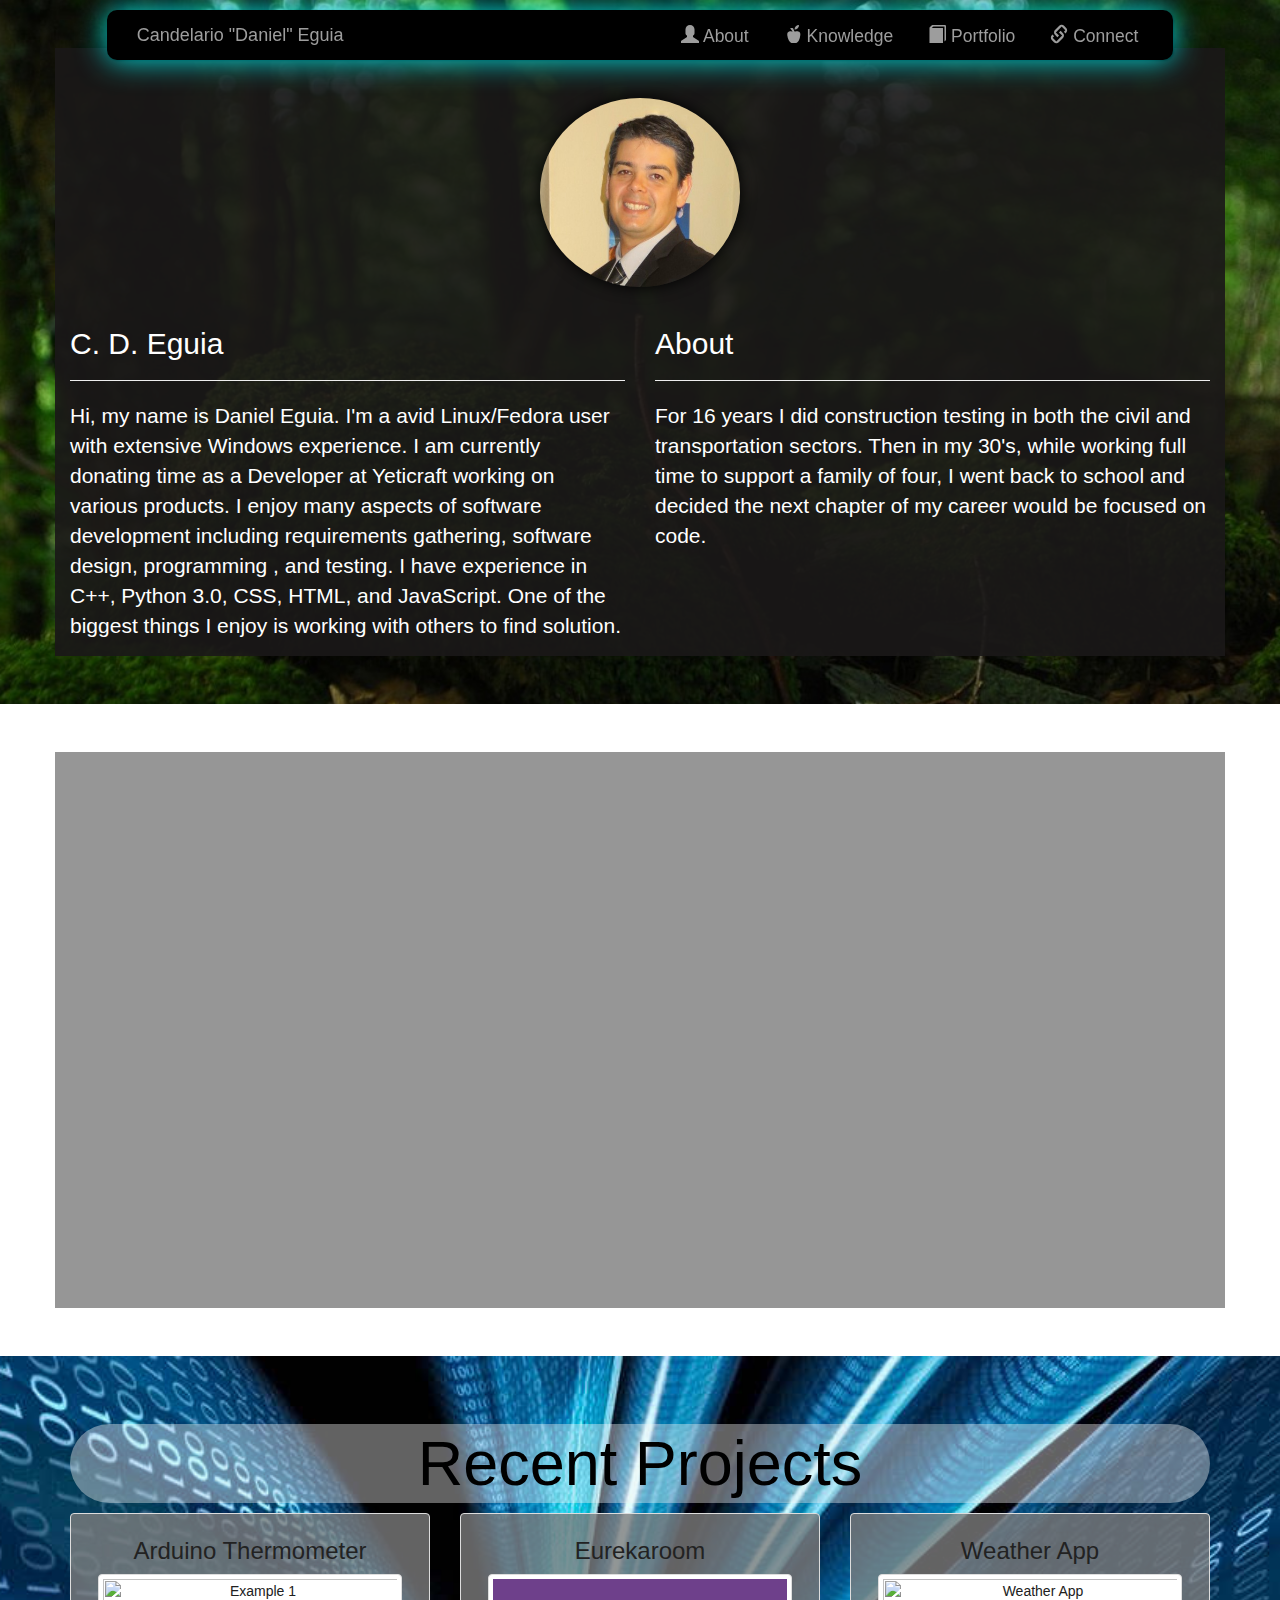
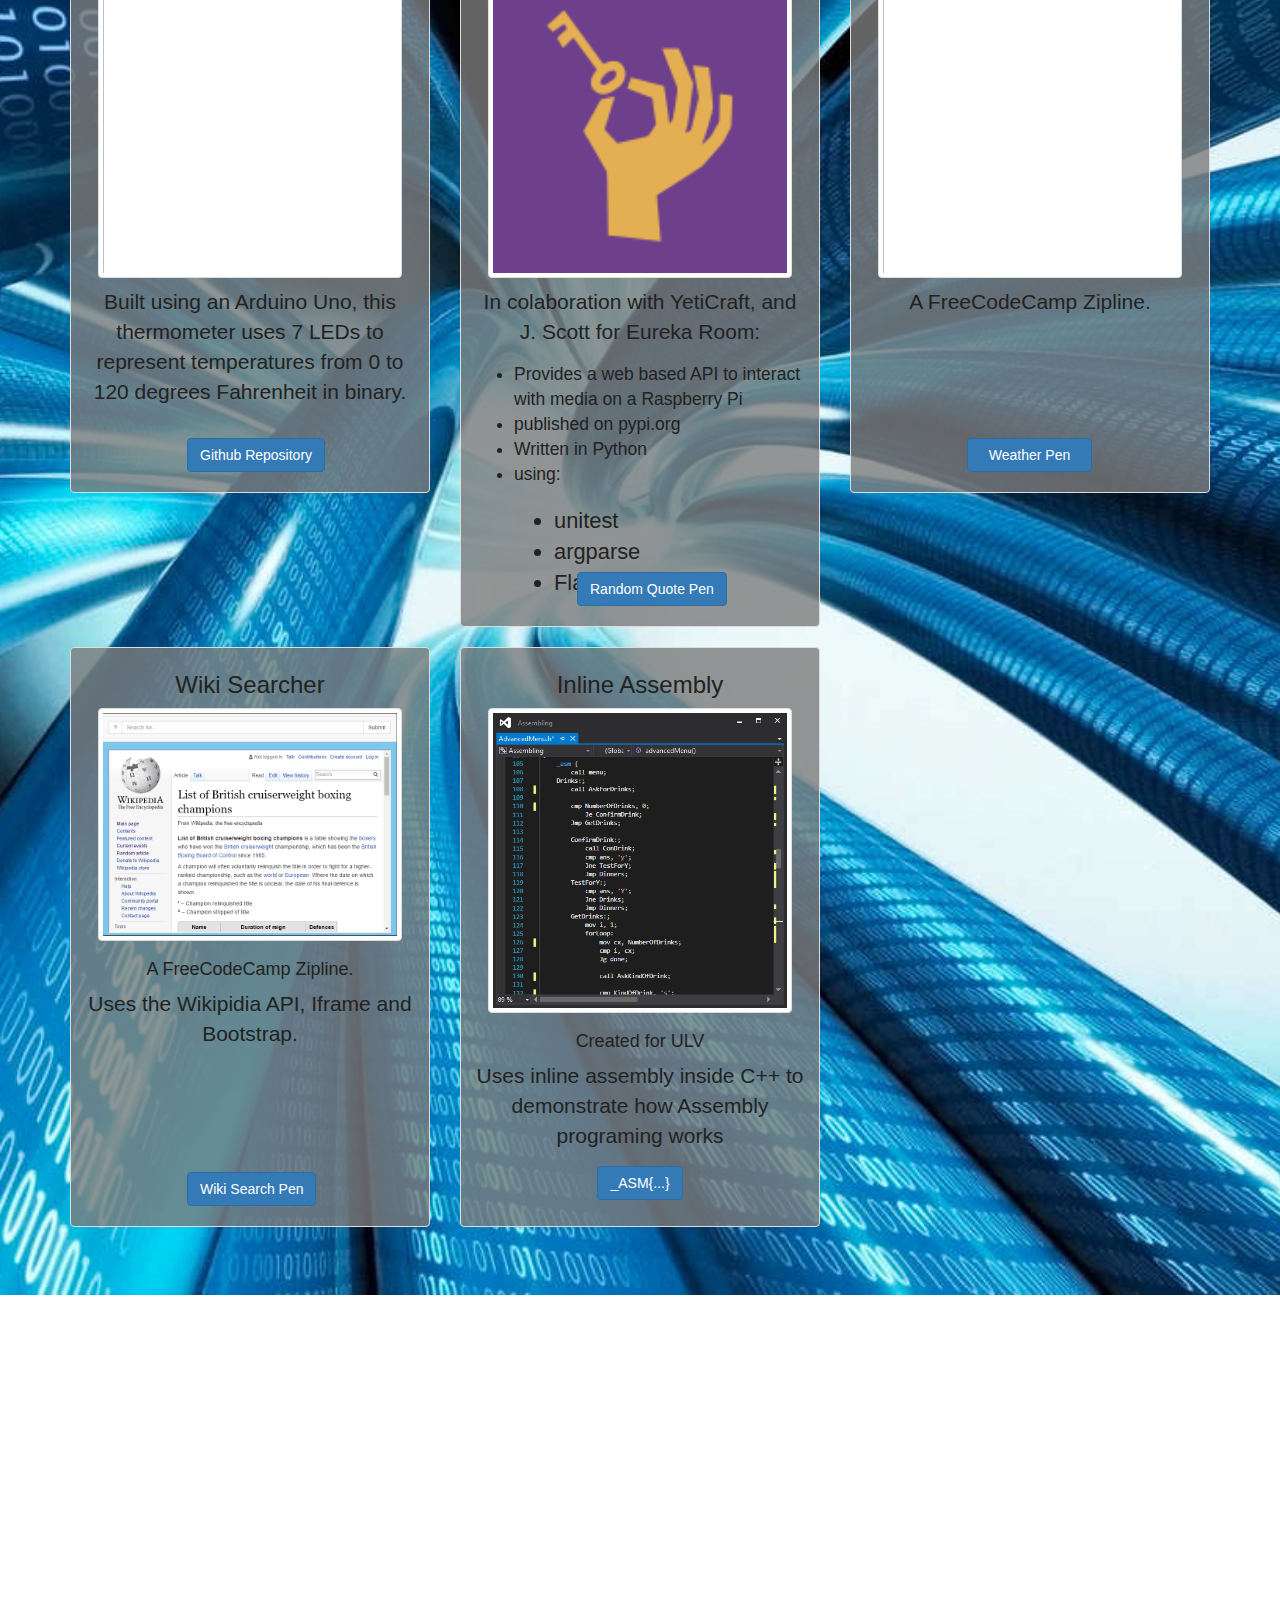
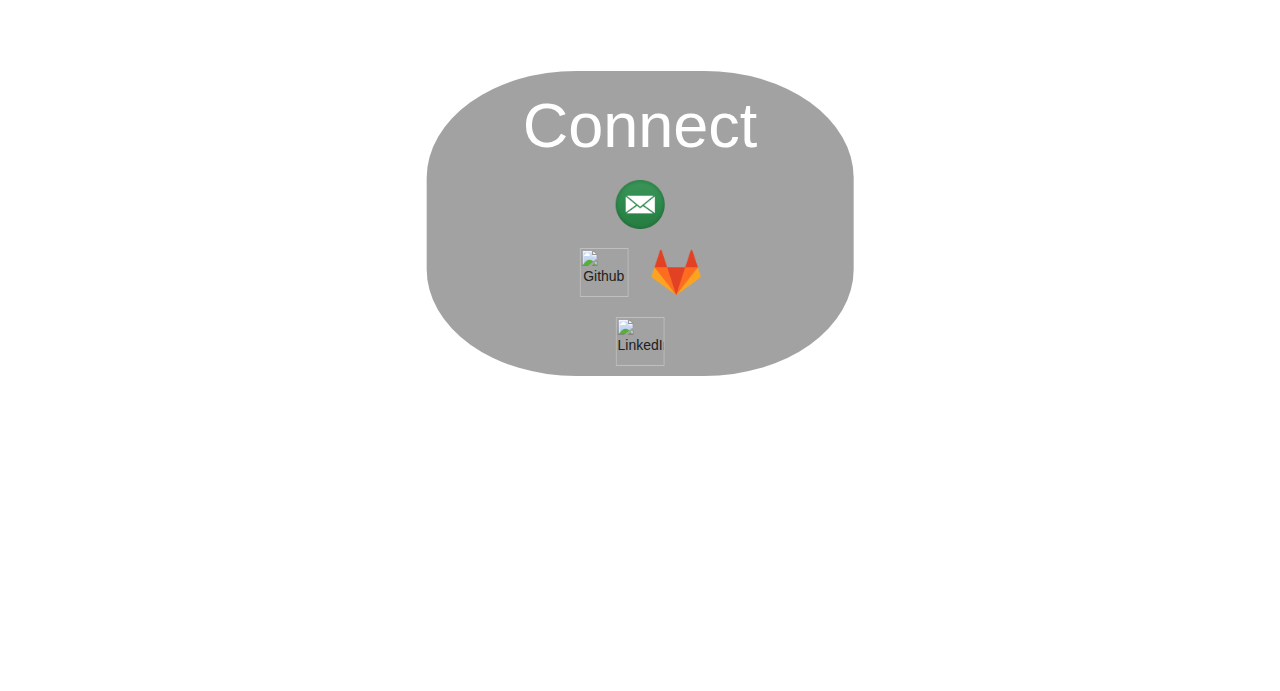
==== index.html @ d1d52e2a "Update Profolio Added Eurekaroom project" ====
﻿
<html>

<head>
    <meta charset="utf-8">
    <meta http-equiv="X-UA-Compatible" content="chrome=1">
    <TITLE>CDE's Demo</TITLE>

    <script type='text/javascript' src='https://cdnjs.cloudflare.com/ajax/libs/jquery/2.1.3/jquery.min.js'></script>
    <script type="text/javascript" src="javascripts/script.js"></script>

    <link rel="stylesheet" type="text/css"
          href="https://maxcdn.bootstrapcdn.com/bootstrap/3.3.5/css/bootstrap.min.css"/>
    <link rel="stylesheet" type="text/css" href="stylesheets/stylesheet.css"/>

    <meta name="viewport" content="width=device-width, initial-scale=1 user-scalable=no">
</head>

<body>

<!--                -->
<!-- Navigation Bar -->
<!--                -->

<div id='navBarDetection' ></div>

<nav class='navbar navbar-fixed-top navbar-inverse col-md-10' id='navigation'>
    <div class='container-fluid' id='insideNavBar'>
        <a class="navbar-brand" href="#about" title="Resume">Candelario "Daniel" Eguia</a>
        <ul class="nav navbar-nav navbar-right">
            <li role="presentation"><a href="#about">
                <span class="glyphicon glyphicon-user" aria-hidden="true"></span>
                <span class="navText"> About</span></a>
            </li>

            <li role="presentation"><a href="#know" class="scrollTo">
                <span class="glyphicon glyphicon-apple" aria-hidden="true"></span>
                <span class="navText"> Knowledge</span></a>
            </li>

            <li role="presentation"><a href="#portfolio">
                <span class="glyphicon glyphicon-book" aria-hidden="true"></span>
                <span class="navText"> Portfolio</span></a>
            </li>
            
            <li role="presentation"><a href="#connect">
                <span class="glyphicon glyphicon-link" aria-hidden="true"></span>
                <span class="navText"> Connect</span></a>
            </li>
        </ul>
    </div>
</nav>

<!--          -->
<!-- About Me -->
<!--          -->

<div class='jumbotron jumbo-size' id='about'>
    <div class='container'>
        <div class="row" id='me'>
            <div>
                <img class='img-responsive img-circle profilePic'
                     src="./images/Me_Suited.jpg"
                     width="200" height="200" id="profilePic">
            </div>
        </div>
        <div class="row">
            <div class="col-md-6">
                <h2>C. D. Eguia</h2>
                <hr>
                <p>Hi, my name is Daniel Eguia. I'm a avid Linux/Fedora user with extensive Windows experience. I am currently donating time as a Developer at Yeticraft working on various products. I enjoy many aspects of software development including requirements gathering, software design, programming , and testing. I have experience in C++, Python 3.0, CSS, HTML, and JavaScript. One of the biggest things I enjoy is working with others to find solution.</p>
            </div>
            <div class="col-md-6">
                <h2>About</h2>
                <hr>
                <p>For 16 years I did construction testing in both the civil and transportation sectors. Then in my 30's, while working full time to support a family of four, I went back to school and decided the next chapter of my career would be focused on code.</p>
            </div>
        </div>
    </div>
</div>


<!--                     -->
<!-- Areas of Experience -->
<!--                     -->

<div class='jumbotron jumbo-size' id='know'>
    <div class='container'>
        <div class='row'>
            <div class='col-xs-3 col-sm-6  col-md-3 col-md-offset-1 col-lg-2 col-lg-offset-0 text-center' title="HTML 5">
                <img src="./images/HTML5_Logo.svg" alt="HTML 5 Logo" class="revealOnScroll largeIcon">
            </div>
            
            <div class='col-xs-3 col-sm-6  col-md-3 col-md-offset-1 col-lg-2 col-lg-offset-1 text-center' title="CSS">
                <img src="./images/css3-logo.png" alt="CSS Logo" class="revealOnScroll largeIcon">
            </div>
            
            <div class='col-xs-3 col-sm-12  col-md-3 col-md-offset-1 col-lg-2 col-lg-offset-1 text-center' title="JavaScript">
                <img src="./images/javascript-shield.png" alt="Java Script Logo" class="revealOnScroll largeIcon">
            </div>
            
            <div class='col-xs-1 col-sm-6 col-md-3 col-md-offset-1  col-lg-2 col-lg-offset-1 text-center' title="Bootstrap">
                <a href='#weatherApp' target="scrollTo" >
                    <img src="./images/bootstrap-solid.svg" alt="Bootstrap Logo" class="revealOnScroll largeIcon">
                </a>
            </div>
        </div>
        
        <div class='row'>
            
            <div class='col-xs-4 col-sm-12 col-md-3 col-md-offset-1 col-lg-offset-2 col-lg-2 text-center ' title="MeteorJS, a web framework">
                <a href='https://www.meteor.com/' target=blank>
                    <img src="./images/meteorJS.png" alt="MeteorJS Logo" class="revealOnScroll largeIcon">
                </a>
            </div>
            
            <div class='col-xs-4 col-sm-6 col-md-3 col-md-offset-1 col-lg-offset-1 col-lg-2 text-center' title="C++">
                <a href="#arduino" class="scrollTo">
                    <img src="./images/C_plus_plus.svg.png" alt="C++ Logo" class="revealOnScroll largeIcon">
                </a>              
            </div>
           
            <div class='col-xs-4 col-sm-6 col-md-3 col-md-offset-1 col-lg-offset-1  col-lg-2 text-center ' title="Visual Studio">
                <img src="./images/Visual_Studio_2013_true.svg" alt="Visual Studio Logo" class="revealOnScroll largeIcon">
            </div>
        </div>
        
        <div class='row'>
            <div class='col-xs-3 col-sm-6 col-md-3 col-md-offset-1 col-lg-2 col-lg-offset-0 text-center' title="JQuery">
                <img src="./images/JQuery_logo.svg" alt="JQuery Logo" class="revealOnScroll largeIcon">
            </div>
           
            <div class='col-xs-3 col-sm-6 col-md-3 col-md-offset-1 col-lg-2 col-lg-offset-1 text-center' title="Assembly">
                <a href="#assembly" class="scrollTo">
                    <img src="./images/ASM_Logo.png" alt="Assembler Logo" class="revealOnScroll largeIcon">
                </a>
            </div>
            
            <div class='col-xs-3 col-sm-12 col-md-3 col-md-offset-1 col-lg-2 col-lg-offset-1 text-center ' title="GitHub">
                <a href="https://github.com/CDEguia" target="blank">
                    <img src="./images/social-media_github_simple-black_512x512.png" alt="Git Hub Logo" class="revealOnScroll largeIcon">
                </a>
            </div>
            
            <div class='col-xs-3 col-sm-6 col-md-3 col-md-offset-1 col-lg-2 col-lg-offset-1 text-center ' title="GitLab">
                <img src="./images/gitlab-128.png" alt="GitLab Logo" class="revealOnScroll largeIcon">
            </div>
        </div>
    
    </div>
</div>


<!--           -->
<!-- Portfolio -->
<!--           -->

<div class='jumbotron jumbo-size' id='portfolio'>
    <div class='container text-center'>
        <h1 class='other'>Recent Projects</h1>
        <div class='row'>
            <div class='col-xs-12 col-sm-6 col-md-4' id = 'arduino'>
                <div class='thumbnail'>
                    <h3>Arduino Thermometer</h3>
                    <a href="https://github.com/CDEguia/ArdinoThermometor" target="_blank">
                        <img src="https://raw.githubusercontent.com/CDEguia/ArdinoThermometor/master/BianaryThermometor.jpg"
                             alt="Example 1" class="img-thumbnail"
                             width="304" height="236">
                        <div class="caption">
                            <p>Built using an Arduino Uno, this thermometer uses 7 LEDs to represent temperatures from 0 to 120 degrees Fahrenheit in binary.</p>
                            <button class="btn btn-primary bottom" role="button">Github Repository</button>
                        </div>
                    </a>
                </div>
            </div>

            <div class='col-xs-12 col-sm-6 col-md-4'>
                <div class='thumbnail'>
                    <h3>Eurekaroom</h3>
                    <a href="https://gitlab.com/yeticraft/eurekaroom" target="_blank">
                        <img src="./images/eureka_logo.png"
                             alt="Eurekaroom image - hand holding key"
                             class="img-thumbnail" width="304" height="236">
                        <div class="caption">
                            <p>In colaboration with YetiCraft, and J. Scott for Eureka Room:</p>
                            <ul>
                                <li>Provides a web based API to interact with media on a Raspberry Pi</li>
                                <li>published on <a href="https://pypi.org/project/eurekaroom/" target="_blank">pypi.org</a></li>
                                <li>Written in Python</li>
                                <li>using:
                                    <ul>
                                        <li>unitest</li>
                                        <li>argparse</li>
                                        <li>Flask</li>
                                    </ul>
                                </li>
                            </ul>
                            <button class="btn btn-primary bottom" role="button">Random Quote Pen</button>
                        </div>
                    </a>
                </div>
            </div>
            <div class='col-xs-12 col-sm-6 col-md-4' id = 'weatherApp'>
                <div class='thumbnail'>
                    <h3>Weather App</h3>
                    <a href="http://cdeguia.me/WeatherApp/index.html" target="_blank">
                        <img src="./images/WeatherApp.jpg"
                             alt="Weather App" class="img-thumbnail"
                             width="304" height="236">
                        <div class="caption">
                            <p>A FreeCodeCamp Zipline.</p>
                            <button class="btn btn-primary bottom" role="button">Weather Pen</button>
                        </div>
                    </a>
                </div>
            </div>
        </div>

        <div class='row'>
            <div class='col-xs-12 col-sm-6 col-md-4'>
                <div class='thumbnail'>
                    <h3>Wiki Searcher</h3>
                    <a href="http://cdeguia.me/WikiSearch/index.html" target="_blank">
                        <img src="./images/WikiSearch.png" alt="Wiki Search Photo"
                             class="img-thumbnail" width="304" height="236">
                        <div class="caption">
                            <h4>A FreeCodeCamp Zipline.</h4>
                            <p>Uses the Wikipidia API, Iframe and Bootstrap.</p>
                            <button class="btn btn-primary bottom" role="button">Wiki Search Pen</button>
                        </div>
                    </a>
                </div>
            </div>

            <div class='col-xs-12 col-sm-6 col-md-4' id = 'assembly'>
                <div class='thumbnail'>
                    <h3>Inline Assembly</h3>
                    <a href="https://github.com/CDEguia/Foray-into-Assembly" target="_blank">
                        <img src="./images/ASM.png" alt="Assembly Photo"
                             class="img-thumbnail" width="304" height="236">
                        <div class="caption">
                            <h4>Created for ULV</h4>
                            <p>Uses inline assembly inside C++ to demonstrate how Assembly programing works</p>
                            <button class="btn btn-primary" role="button">_ASM{...}</button>
                        </div>
                    </a>
                </div>
            </div>
           
        </div>
    </div>
</div>

<!--                -->
<!-- External Links -->
<!--                -->

<div class='jumbotron jumbo-size' id='connect'>
    <div class='container vertical-align col-xs-8 col-sm-6 col-md-5 col-lg-4 col-xl-4'>
        <div class='row'>
            <h1 class='text-center' style='color:#FFFFFF;'>Connect</h1>
        </div>
        <div class='row'>
            <div class=' col-md-12 text-center' id='cicons'>
                <a href="#" target="_blank"
                    onClick="parent.location='mailto:candelario.eguia@laverne.edu?subject=Found your personal website&cc=you2@youremail.com'">
                    <img class='icon' title="EmailMe" src="./images/email.png">
                </a>
                
                <br>
                
                <a href="https://github.com/cdeguia" target="_blank">
                    <img class='icon' title="Github" src="./images/social-media_github_simple-black_512x512.png" alt="Github"/>
                </a>
                
                <a href="https://gitlab.com/CDEguia" target="_blank">
                    <img class='icon' title="Gitlab" src="./images/gitlab-128.png" alt="Gitlab"/>
                </a>

                <br>

                <a href="https://linkedin.com/in/cdeguia" target="_blank">
                    <img class='icon' title="LinkedIn" src="./images/flat-social-icons_0006_linkedin.png" alt="LinkedIn"/>
                </a>

            </div>
        </div>
    </div>
</div>

</body>
</html>
---- stylesheets/stylesheet.css ----
html, body{
  margin: 0;
  padding: 0;
}

:root {
  --icon-size: 3.5em;
  --icon-increase: 1.4em;
  --main-color: #aaa;
  --largeIcon-size: 124px;
  --largeIcon-increase: 48px;
}

a {
  color:#202020;
  transition: color 1.5s;
}

a:hover{
  text-decoration: none;
  color:#202020;
  transition: color .5s;
}

a:visited{
  text-decoration: none;
}

a:-webkit-any-link {
  text-decoration: none;
}

#navBarDetection{
  opacity: 0;
  height: 55px;
  width: 100%;
  position: fixed;
  z-index: 5;
}

.navbar {
  margin: 10px auto 0 auto;
  background-color: #000;
  box-shadow: 0 0 30px #00e5e6, 1px 1px 2px black;
  border-radius: 10px;
  display: none;
  border-bottom: 0;
}

.navbar li {
  margin-right: 5px;
  transition: background .5s;

}
.navbar-nav>li>a {
  padding-bottom: 12px;
}

.navbar li:hover {
  background: #094965;
  transition: background .5s;
}

.jumbotron {
  margin-bottom: 0;
  background-color: white;
}

.jumbo-size {
  position: relative;
}

.vertical-align {
  position: absolute;
  top: 50%;
  left: 50%;
  transform: translate(-50%, -40%);
}

#home {
  background: url('../images/illuminated-keyboard-croped.jpg') no-repeat center center fixed;
  background-size: cover;
  color: #00e5e6;
}

#home h1{
  color: #333;
  font-family: 'Raleway', sans-serif;
  font-weight: 600;
  font-size: 50px;
  margin: 0 auto 80px auto;
  text-transform: uppercase;
  text-shadow: 0 0 30px #00e5e6, 1px 1px 2px white;
  max-width:660px;
  display: none;
}

h1.other{
  padding: 5px;
  color: #000000;
  background-color: rgba(245, 245, 245, 0.4);
  border-radius: 75px;
}

#know{
  background: url('../images/office-black-and-white-1280x960.jpg') no-repeat center center fixed;
  background-size: cover;
  color: #00e5e6;
}

#know .container{
    background-color: rgba(124, 124, 124, 0.8);
    background-size: cover;
    padding: 20px 0;
}

#know p{
  font-size: 2.5em;
}

.revealOnScroll{ opacity: 0}
.animated {
  animation: flyin 1s ease forwards;
  opacity: 0;
  transform: scale(2);
  filter: blur(4px);
}
 
@keyframes flyin {
  to {
    filter: blur(0);
    transform: scale(1);
    opacity: 1;
  }
}

#about .container{
    background-color: rgba(26, 24, 24, 0.918);
}

#about{
  background: url('../images/forest-1183524_1280.jpg') no-repeat center center fixed;
  background-size: cover;
  color: white;
}

#about img {
  display: block;  
  margin: 50px auto 20px auto;
  box-shadow: 0 0 15px black;
}

.slide-in{
  animation-duration: 1s;
  animation-name: slidein;
}

@keyframes slidein {
  from {
    margin-left: 110%;
  }
  to {
    margin-left: 41.5%;
  }
}

li {
  font-size: 1.25em;
  color:#222222;
}

#portfolio {
  background: url('../images/internet-connect-1278x981.jpg') no-repeat center center;
  background-size: cover;
  min-height: 1200px;
}

.thumbnail {
  background-color: rgba(124, 124, 124, 0.8);
  min-height: 580px;
  position: relative;
}

.bottom{
  position: absolute;
  min-width: 125px;
  left:50%;
  margin-left:-63px;
  bottom: 20px;
}

#portfolio p, h3, h4, ul, li {
    color: #222222;
}

ul {
  display: block;
  text-align: left;
  list-style-type: disc;
  -webkit-margin-before: 1em;
  -webkit-margin-after: 1em;
  -webkit-margin-start: 0;
  -webkit-margin-end: 0;
  -webkit-padding-start: 40px;
}

#connect {
  background: url('../images/sky-828648_1280.jpg') no-repeat center center fixed;
  background-size: cover;
  color: white;
}

#connect .container{
    background-color: rgba(100, 100, 100, 0.6);
    border-radius: 35%;
}

.largeIcon{
  margin: calc(var(--largeIcon-increase)/2) ;
  width: var(--largeIcon-size);
  height:  var(--largeIcon-size);
  transition: .5s;
}

.largeIcon:hover {
  margin: 0;
  width: calc(var(--largeIcon-size) + var(--largeIcon-increase));
  height: calc(var(--largeIcon-size) + var(--largeIcon-increase));
  transition: .5s;
}

.icon {
  margin: calc(var(--icon-increase)/2) ;
  width: var(--icon-size);
  height:  var(--icon-size);
  transition: .5s;
}

.icon:hover {
  margin: 0;
  width: calc(var(--icon-size) + var(--icon-increase));
  height: calc(var(--icon-size) + var(--icon-increase));
  transition: .5s;
}

@media (max-width: 768px) {
  
  .navbar-right {
    float: right!important;
  }
  
  .navText {
    display: none;
  }
  
  .navbar-nav {
    display: flex;
  }
}

@media (max-width: 464px) {

  :root{
    --largeIcon-size: 64px;
    --largeIcon-increase: 24px;
  }
  .navbar-brand,
  .navText {
    display: none;
  }
  
  .navbar-nav {
    display: flex;
  }
  
  #portfolio {
    min-height: 2100px;
  }
  
  #cicons {
    margin-left: auto;
    margin-right: auto;
  }
}
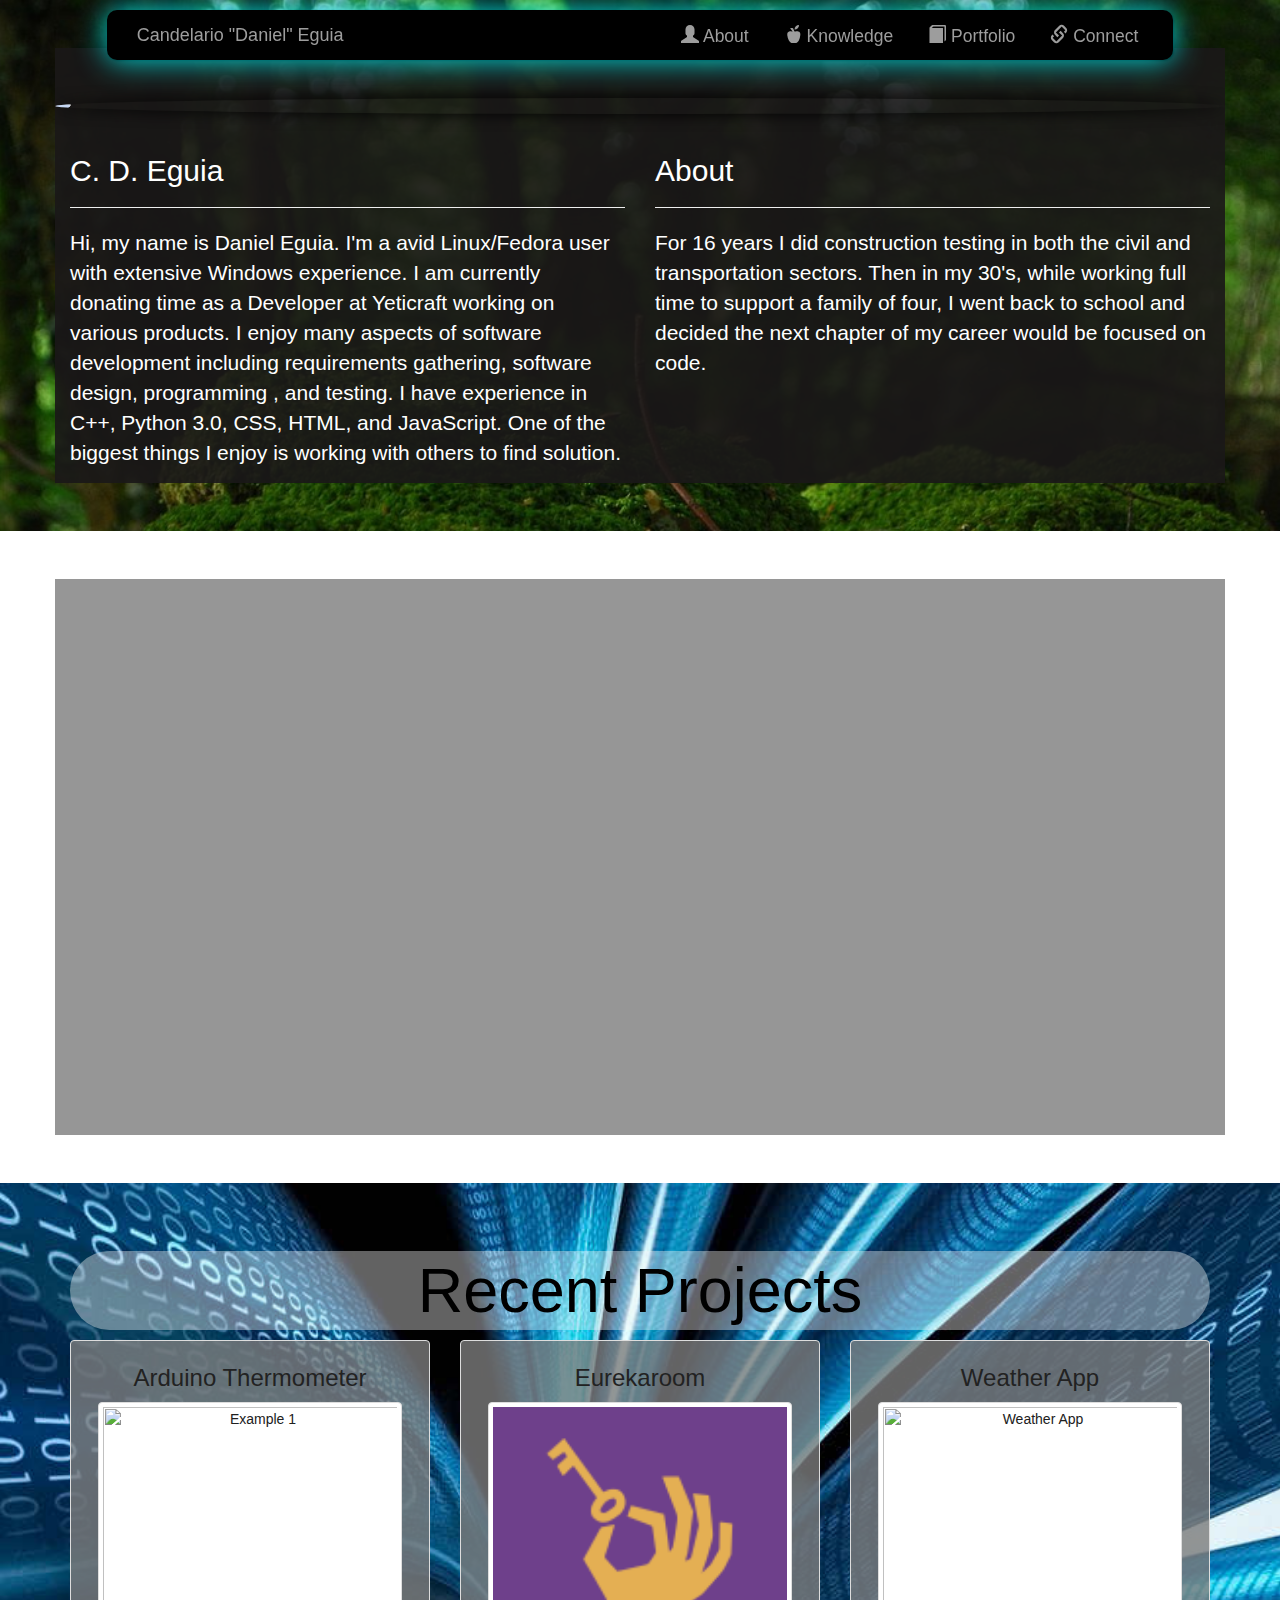
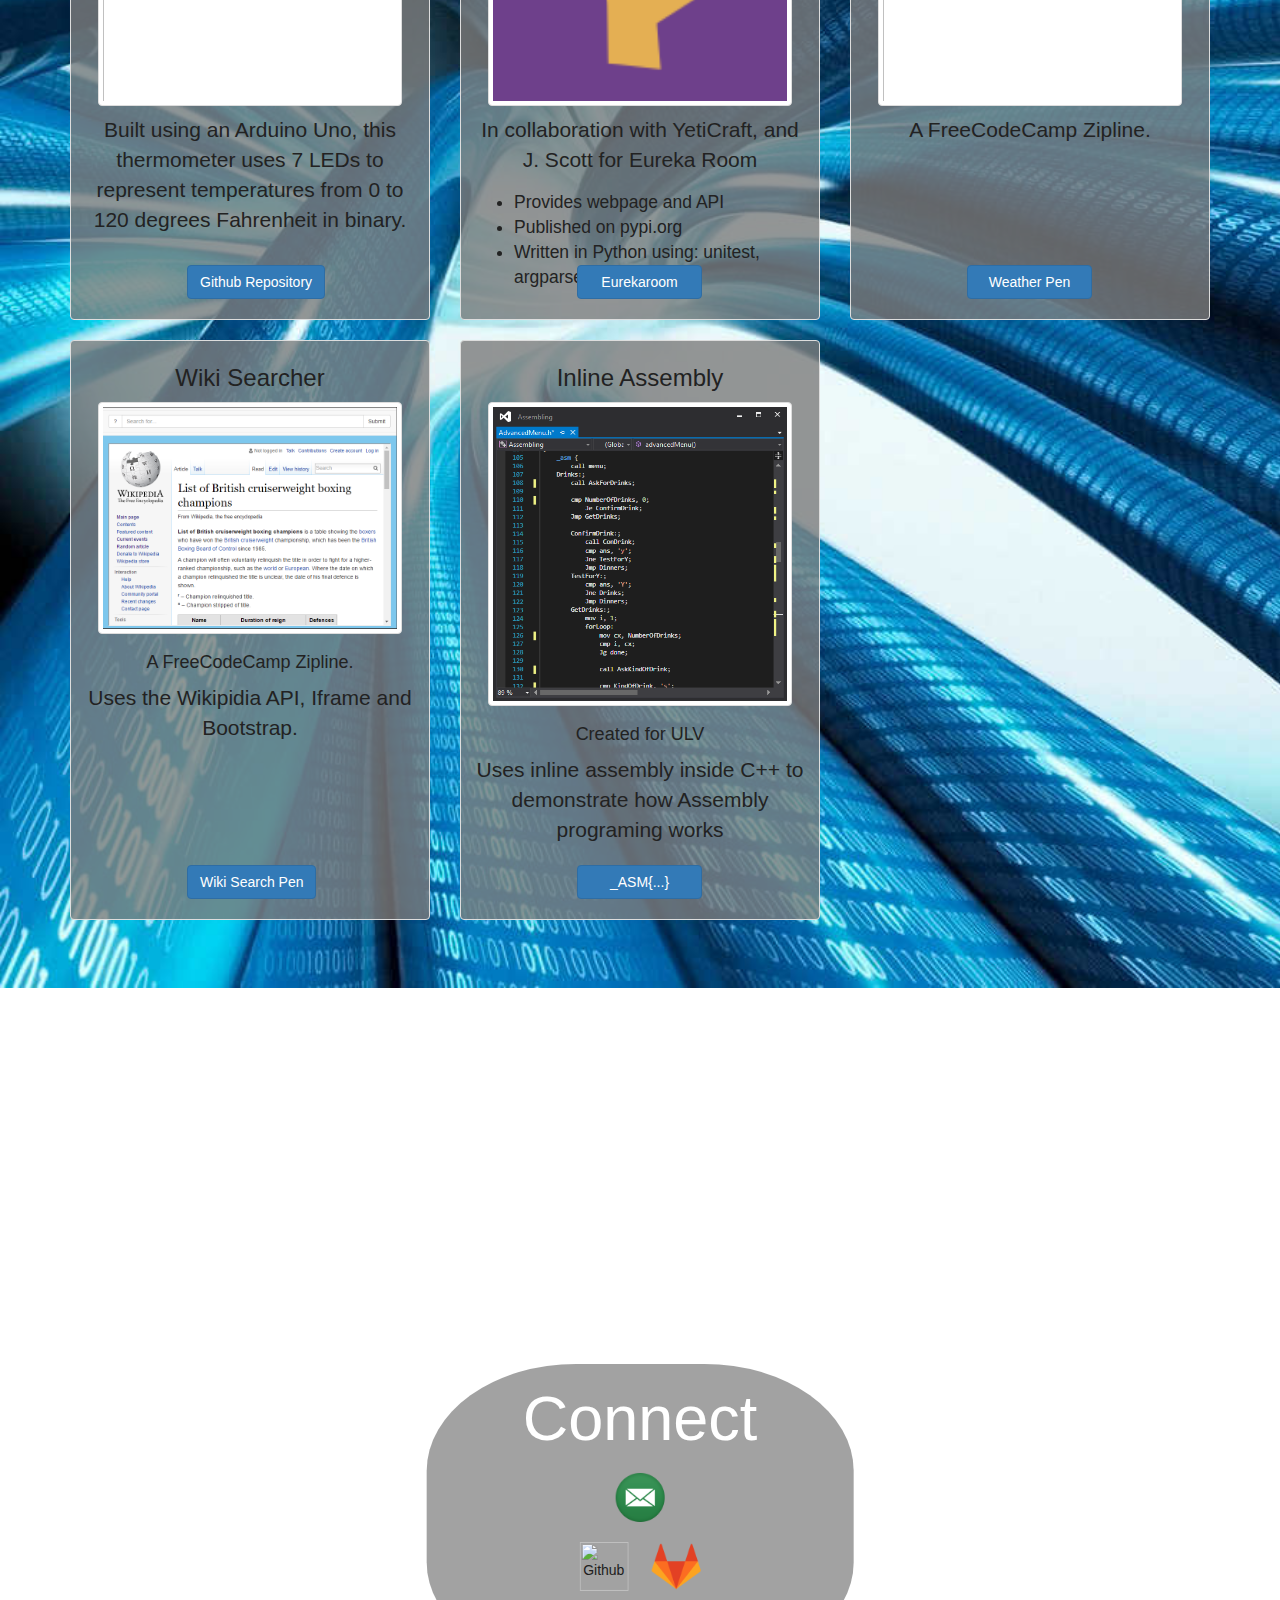
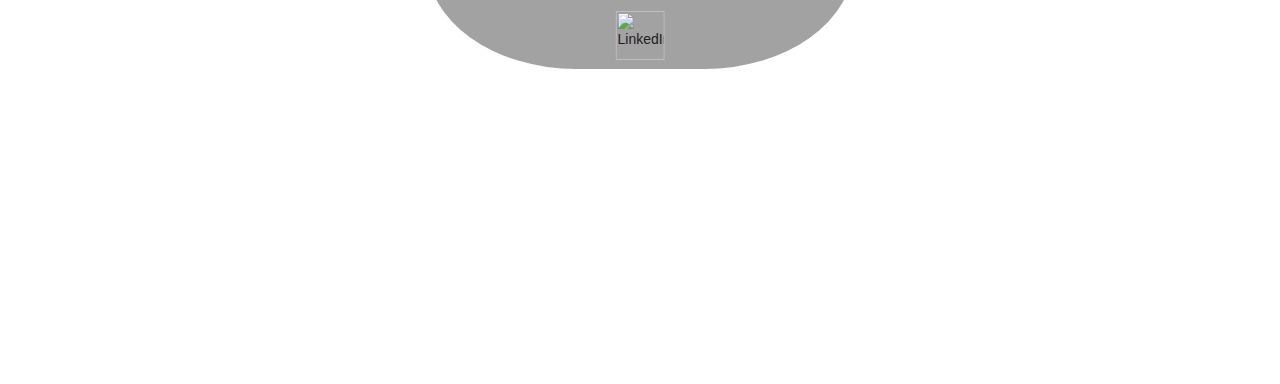
==== commit 8719d25a: "update button name and profile picture" ====
--- a/index.html
+++ b/index.html
@@ -60,7 +60,7 @@
         <div class="row" id='me'>
             <div>
                 <img class='img-responsive img-circle profilePic'
-                     src="./images/Me_Suited.jpg"
+                     src="./images/DCE_Profile_Picture.png
                      width="200" height="200" id="profilePic">
             </div>
         </div>
@@ -181,23 +181,16 @@
                         <img src="./images/eureka_logo.png"
                              alt="Eurekaroom image - hand holding key"
                              class="img-thumbnail" width="304" height="236">
-                        <div class="caption">
-                            <p>In colaboration with YetiCraft, and J. Scott for Eureka Room:</p>
+                    </a>
+                        <div class="caption">
+                            <p>In collaboration with YetiCraft, and J. Scott for Eureka Room</p>
                             <ul>
-                                <li>Provides a web based API to interact with media on a Raspberry Pi</li>
-                                <li>published on <a href="https://pypi.org/project/eurekaroom/" target="_blank">pypi.org</a></li>
-                                <li>Written in Python</li>
-                                <li>using:
-                                    <ul>
-                                        <li>unitest</li>
-                                        <li>argparse</li>
-                                        <li>Flask</li>
-                                    </ul>
-                                </li>
+                                <li>Provides webpage and API </li>
+                                <li>Published on <a href="https://pypi.org/project/eurekaroom/" target="_blank">pypi.org</a></li>
+                                <li>Written in Python using: unitest, argparse, Flask</li>
                             </ul>
-                            <button class="btn btn-primary bottom" role="button">Random Quote Pen</button>
-                        </div>
-                    </a>
+                            <button class="btn btn-primary bottom" role="button">Eurekaroom</button>
+                        </div>
                 </div>
             </div>
             <div class='col-xs-12 col-sm-6 col-md-4' id = 'weatherApp'>
@@ -241,7 +234,7 @@
                         <div class="caption">
                             <h4>Created for ULV</h4>
                             <p>Uses inline assembly inside C++ to demonstrate how Assembly programing works</p>
-                            <button class="btn btn-primary" role="button">_ASM{...}</button>
+                            <button class="btn btn-primary bottom" role="button">_ASM{...}</button>
                         </div>
                     </a>
                 </div>
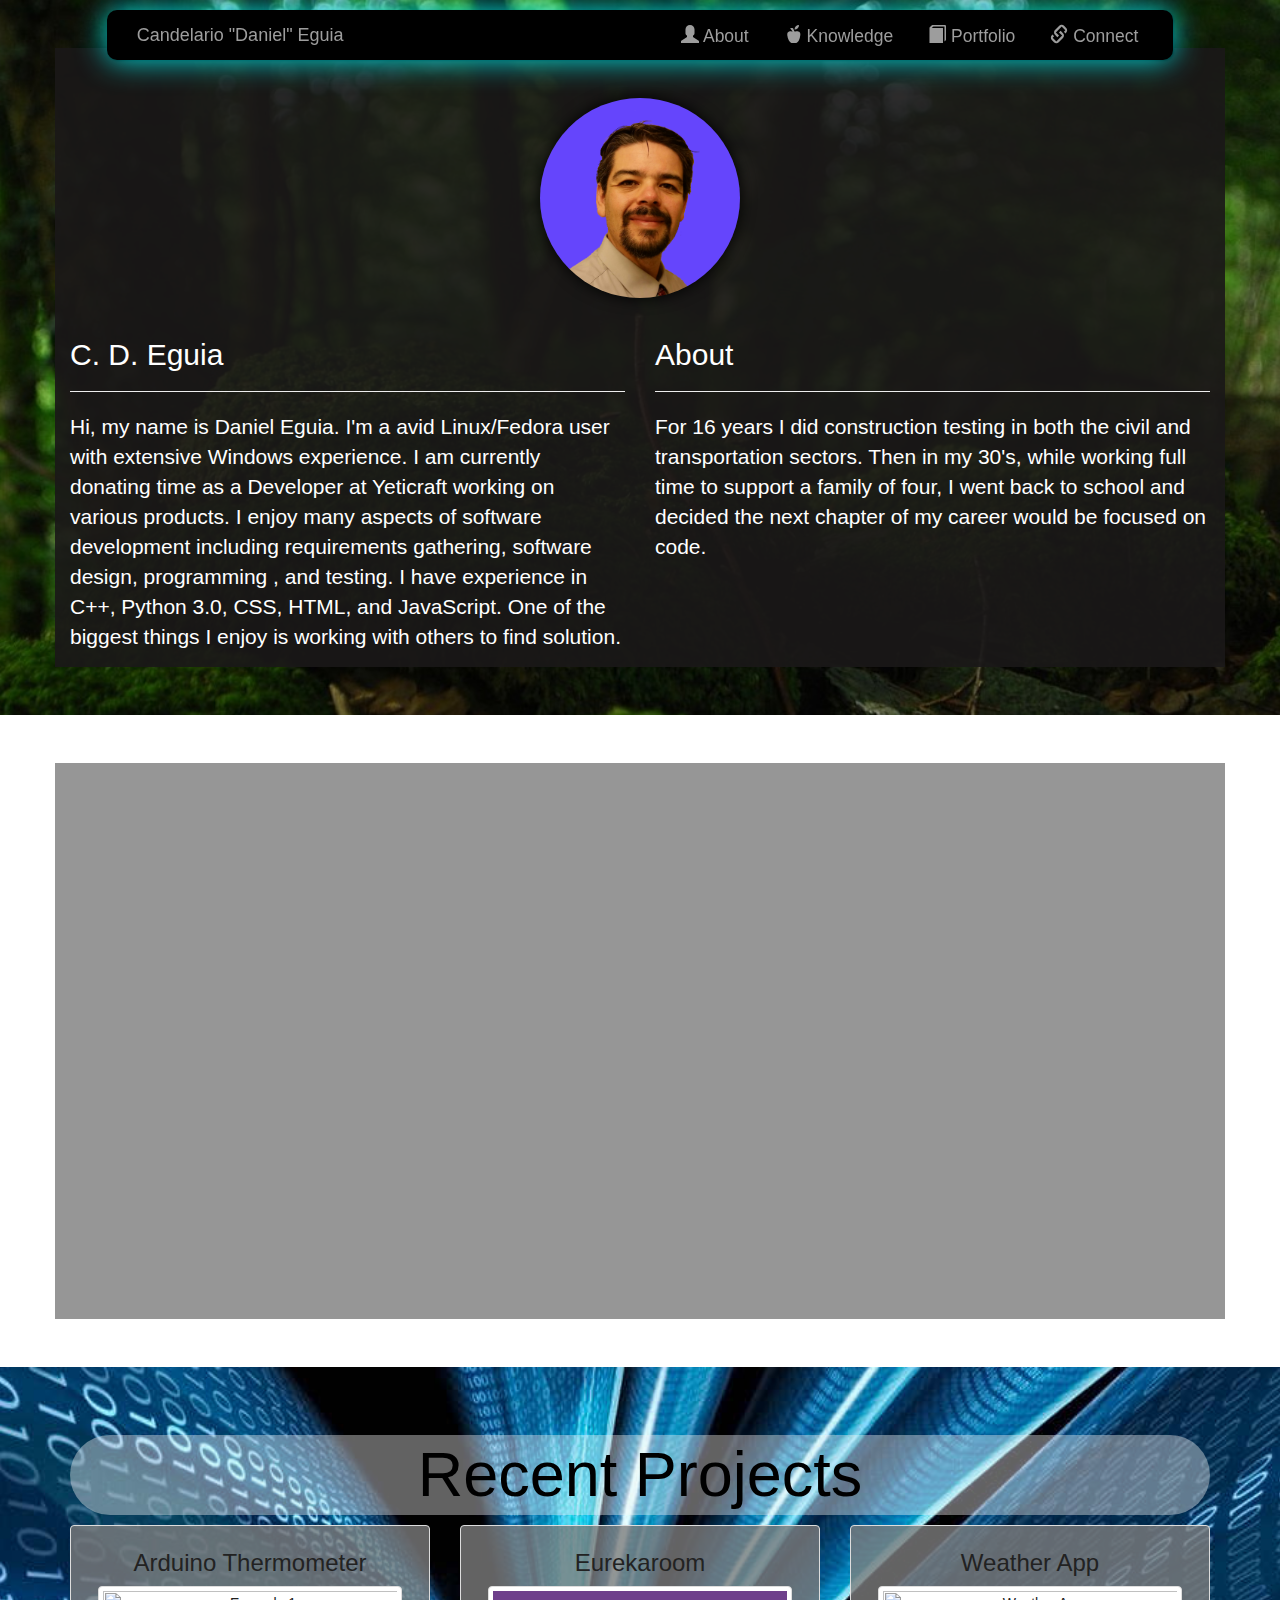
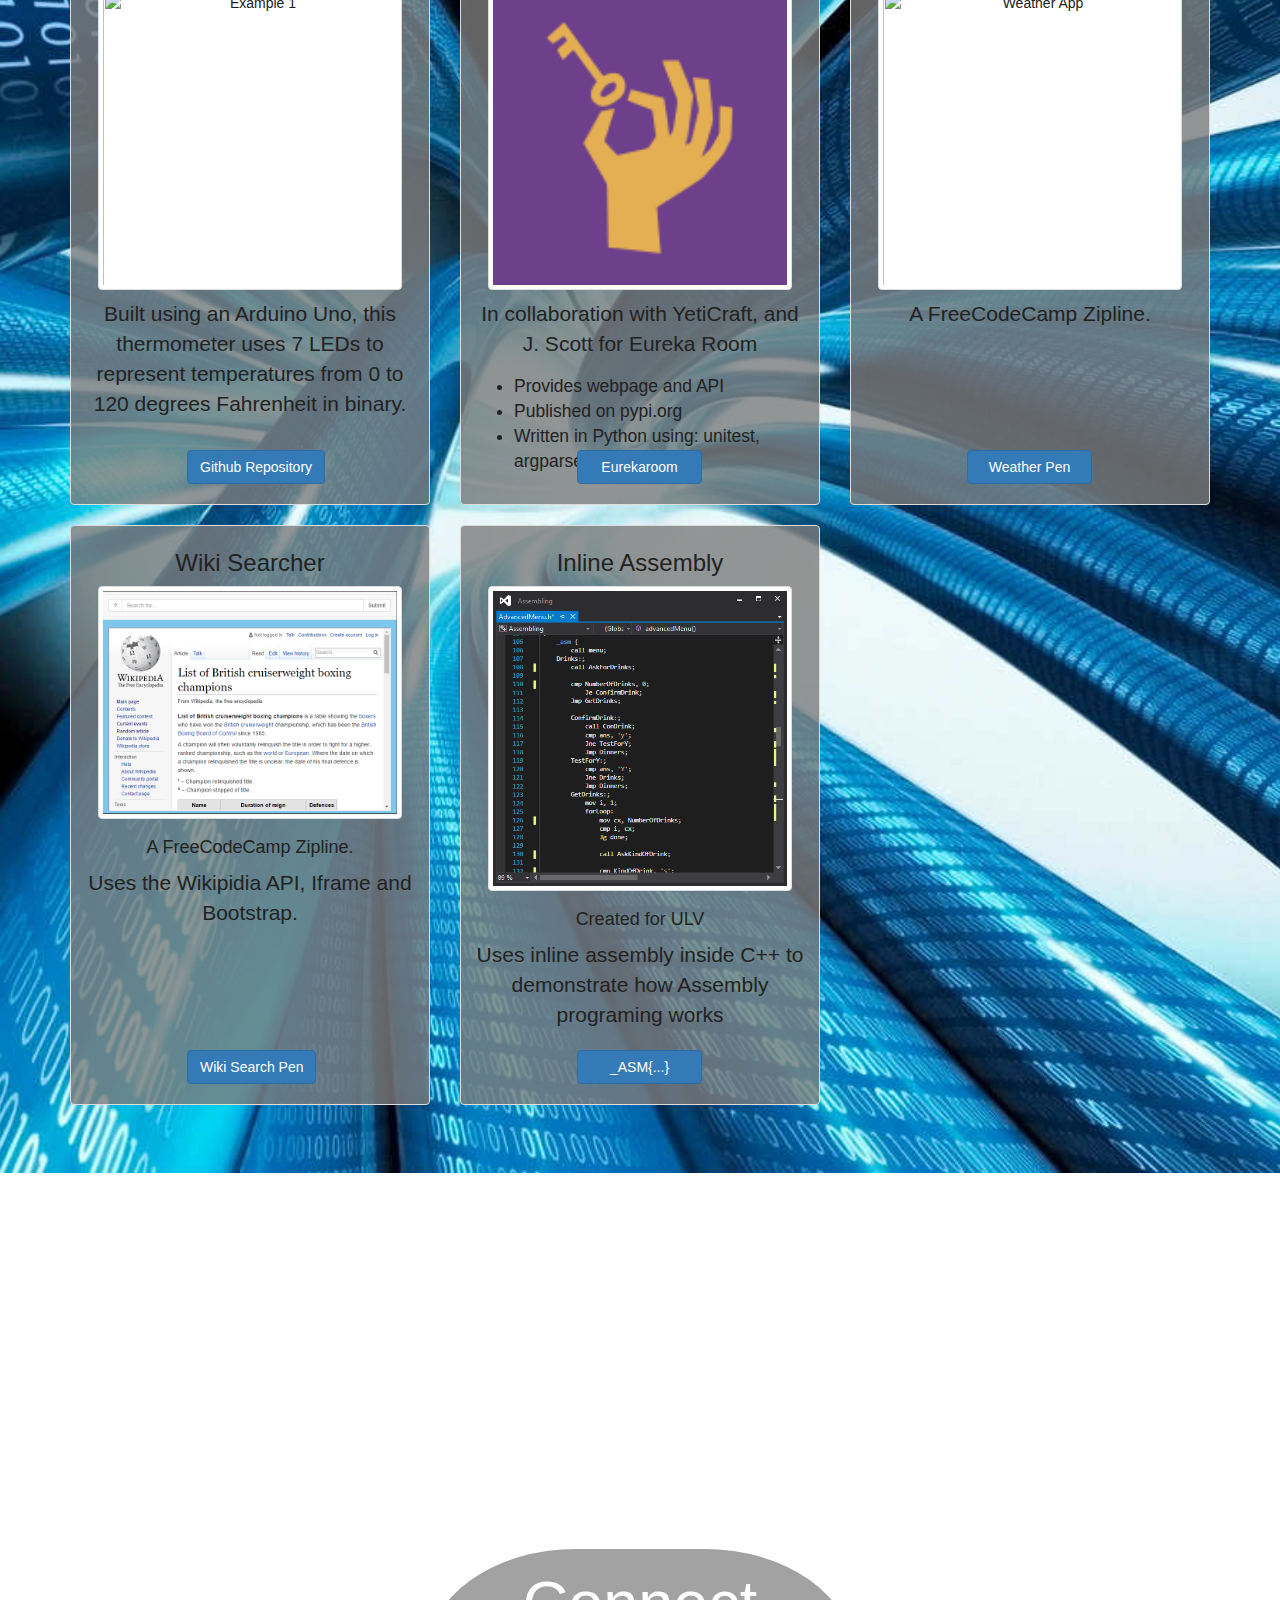
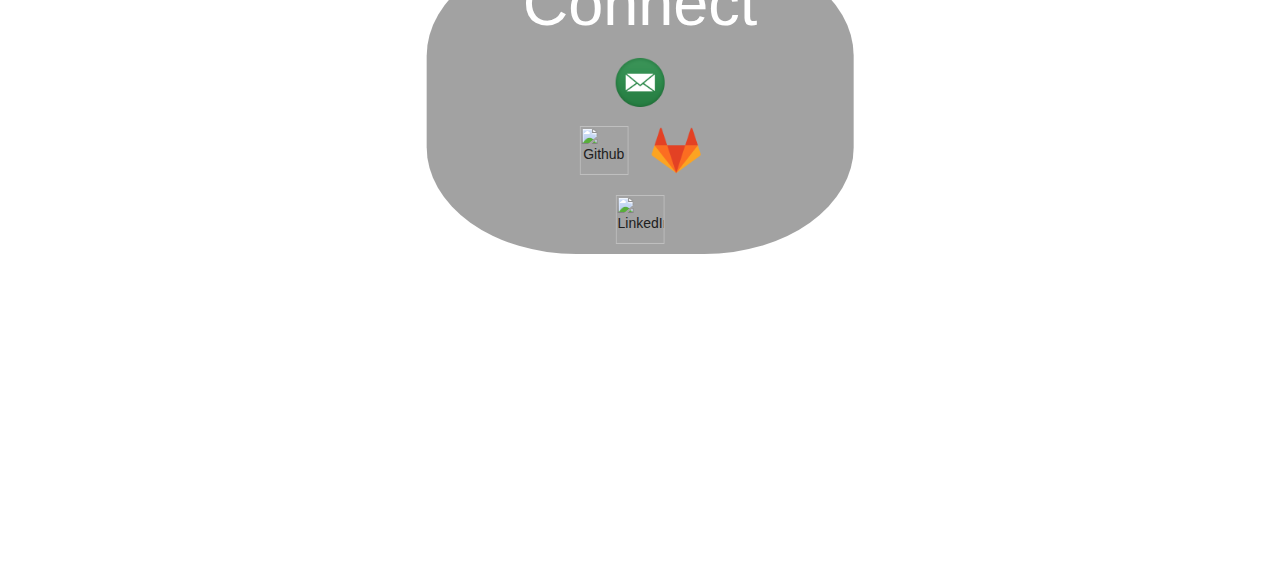
==== commit 90b842b8: "Merge pull request #26 from growlf/patch-1" ====
--- a/index.html
+++ b/index.html
@@ -18,6 +18,8 @@
 
 <body>
 
+<!-- GJ - Ignore me - and in fact? dont accept it :) -->    
+    
 <!--                -->
 <!-- Navigation Bar -->
 <!--                -->
@@ -60,7 +62,7 @@
         <div class="row" id='me'>
             <div>
                 <img class='img-responsive img-circle profilePic'
-                     src="./images/DCE_Profile_Picture.png
+                     src="./images/DCE_Profile_Picture.png"
                      width="200" height="200" id="profilePic">
             </div>
         </div>
@@ -282,4 +284,4 @@
 </div>
 
 </body>
-</html>+</html>
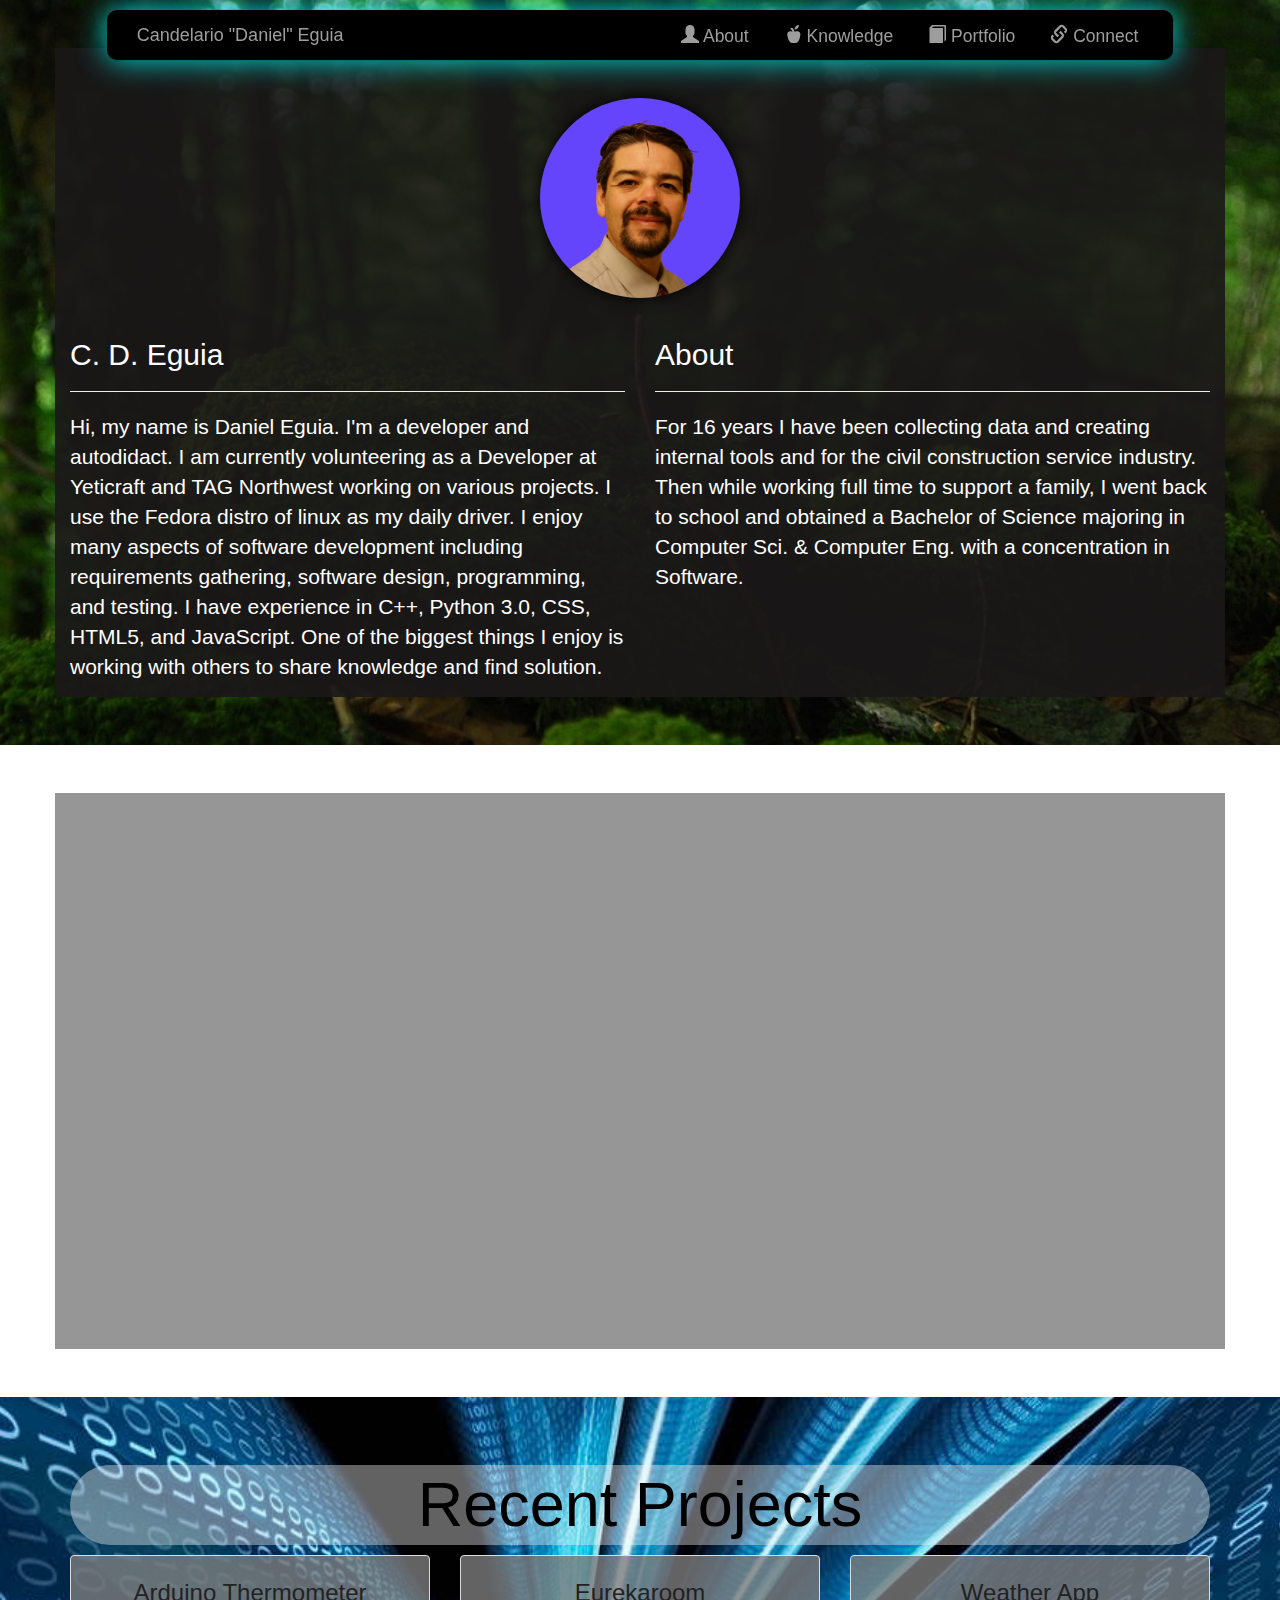
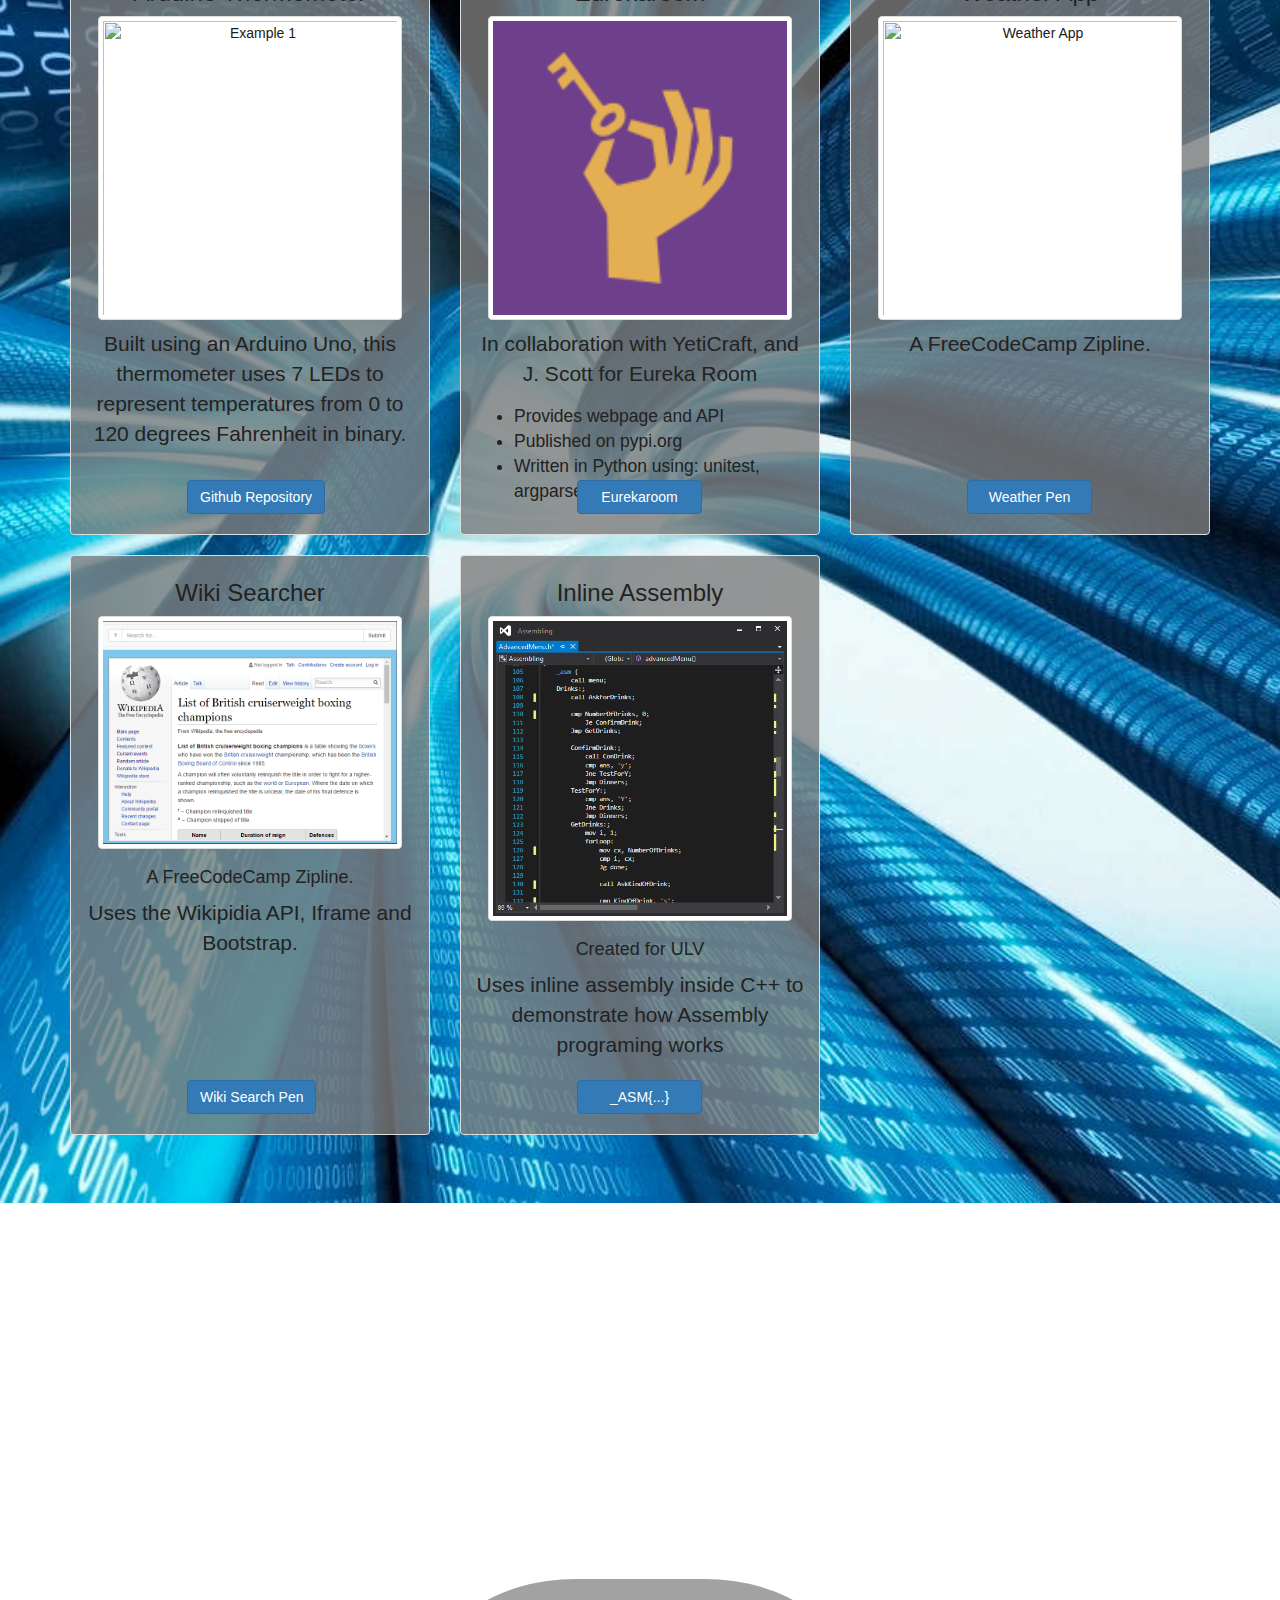
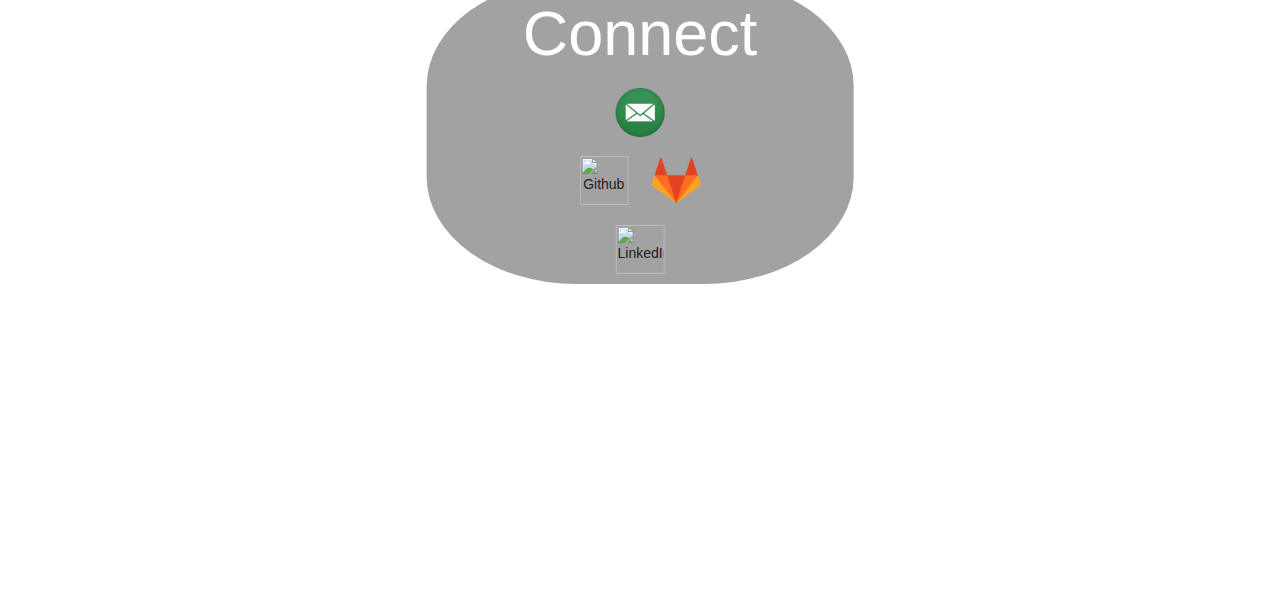
==== commit 2fb773a1: "update about me" ====
--- a/index.html
+++ b/index.html
@@ -18,8 +18,6 @@
 
 <body>
 
-<!-- GJ - Ignore me - and in fact? dont accept it :) -->    
-    
 <!--                -->
 <!-- Navigation Bar -->
 <!--                -->
@@ -70,12 +68,12 @@
             <div class="col-md-6">
                 <h2>C. D. Eguia</h2>
                 <hr>
-                <p>Hi, my name is Daniel Eguia. I'm a avid Linux/Fedora user with extensive Windows experience. I am currently donating time as a Developer at Yeticraft working on various products. I enjoy many aspects of software development including requirements gathering, software design, programming , and testing. I have experience in C++, Python 3.0, CSS, HTML, and JavaScript. One of the biggest things I enjoy is working with others to find solution.</p>
+                <p>Hi, my name is Daniel Eguia. I'm a developer and autodidact. I am currently volunteering as a Developer at Yeticraft and TAG Northwest working on various projects. I use the Fedora distro of linux as my daily driver. I enjoy many aspects of software development including requirements gathering, software design, programming, and testing. I have experience in C++, Python 3.0, CSS, HTML5, and JavaScript. One of the biggest things I enjoy is working with others to share knowledge and find solution.</p>
             </div>
             <div class="col-md-6">
                 <h2>About</h2>
                 <hr>
-                <p>For 16 years I did construction testing in both the civil and transportation sectors. Then in my 30's, while working full time to support a family of four, I went back to school and decided the next chapter of my career would be focused on code.</p>
+                <p>For 16 years I have been collecting data and creating internal tools and for the civil construction service industry. Then while working full time to support a family, I went back to school and obtained a Bachelor of Science majoring in Computer Sci. & Computer Eng. with a concentration in Software.</p>
             </div>
         </div>
     </div>
@@ -284,4 +282,4 @@
 </div>
 
 </body>
-</html>
+</html>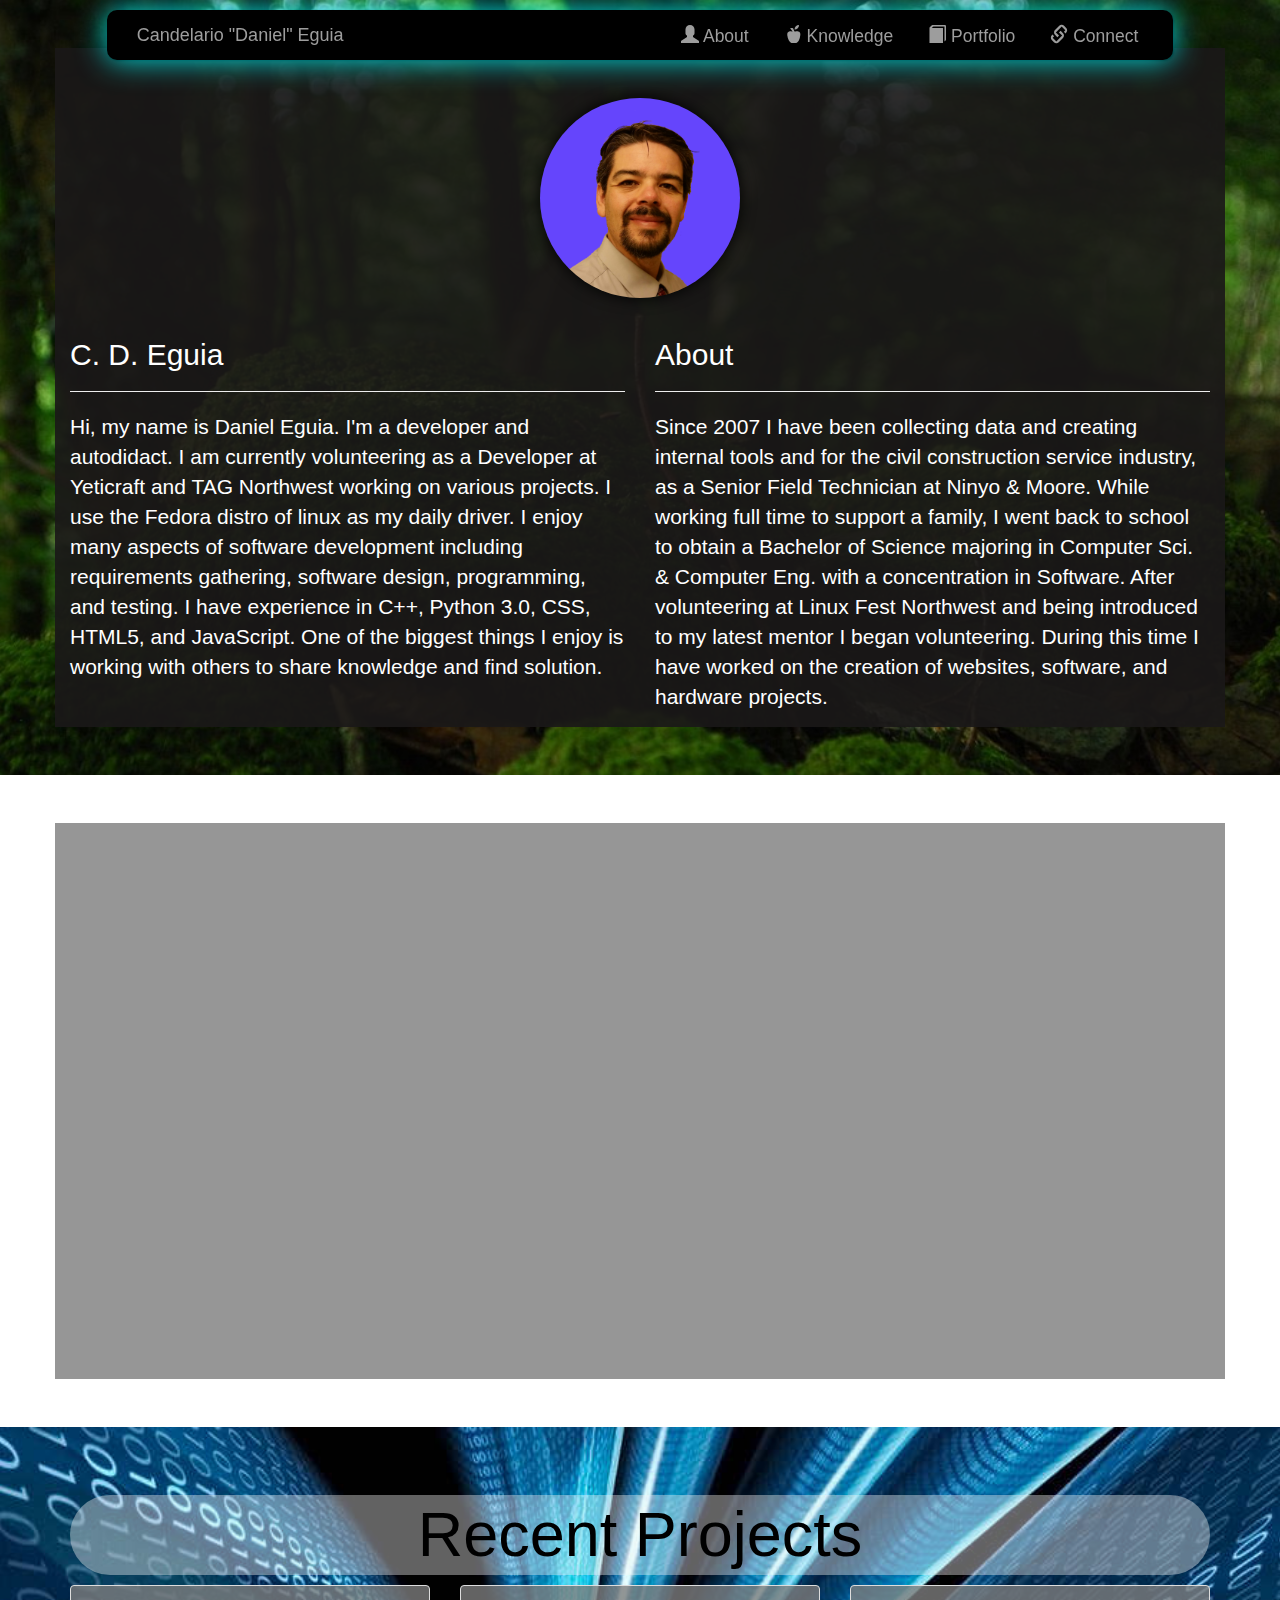
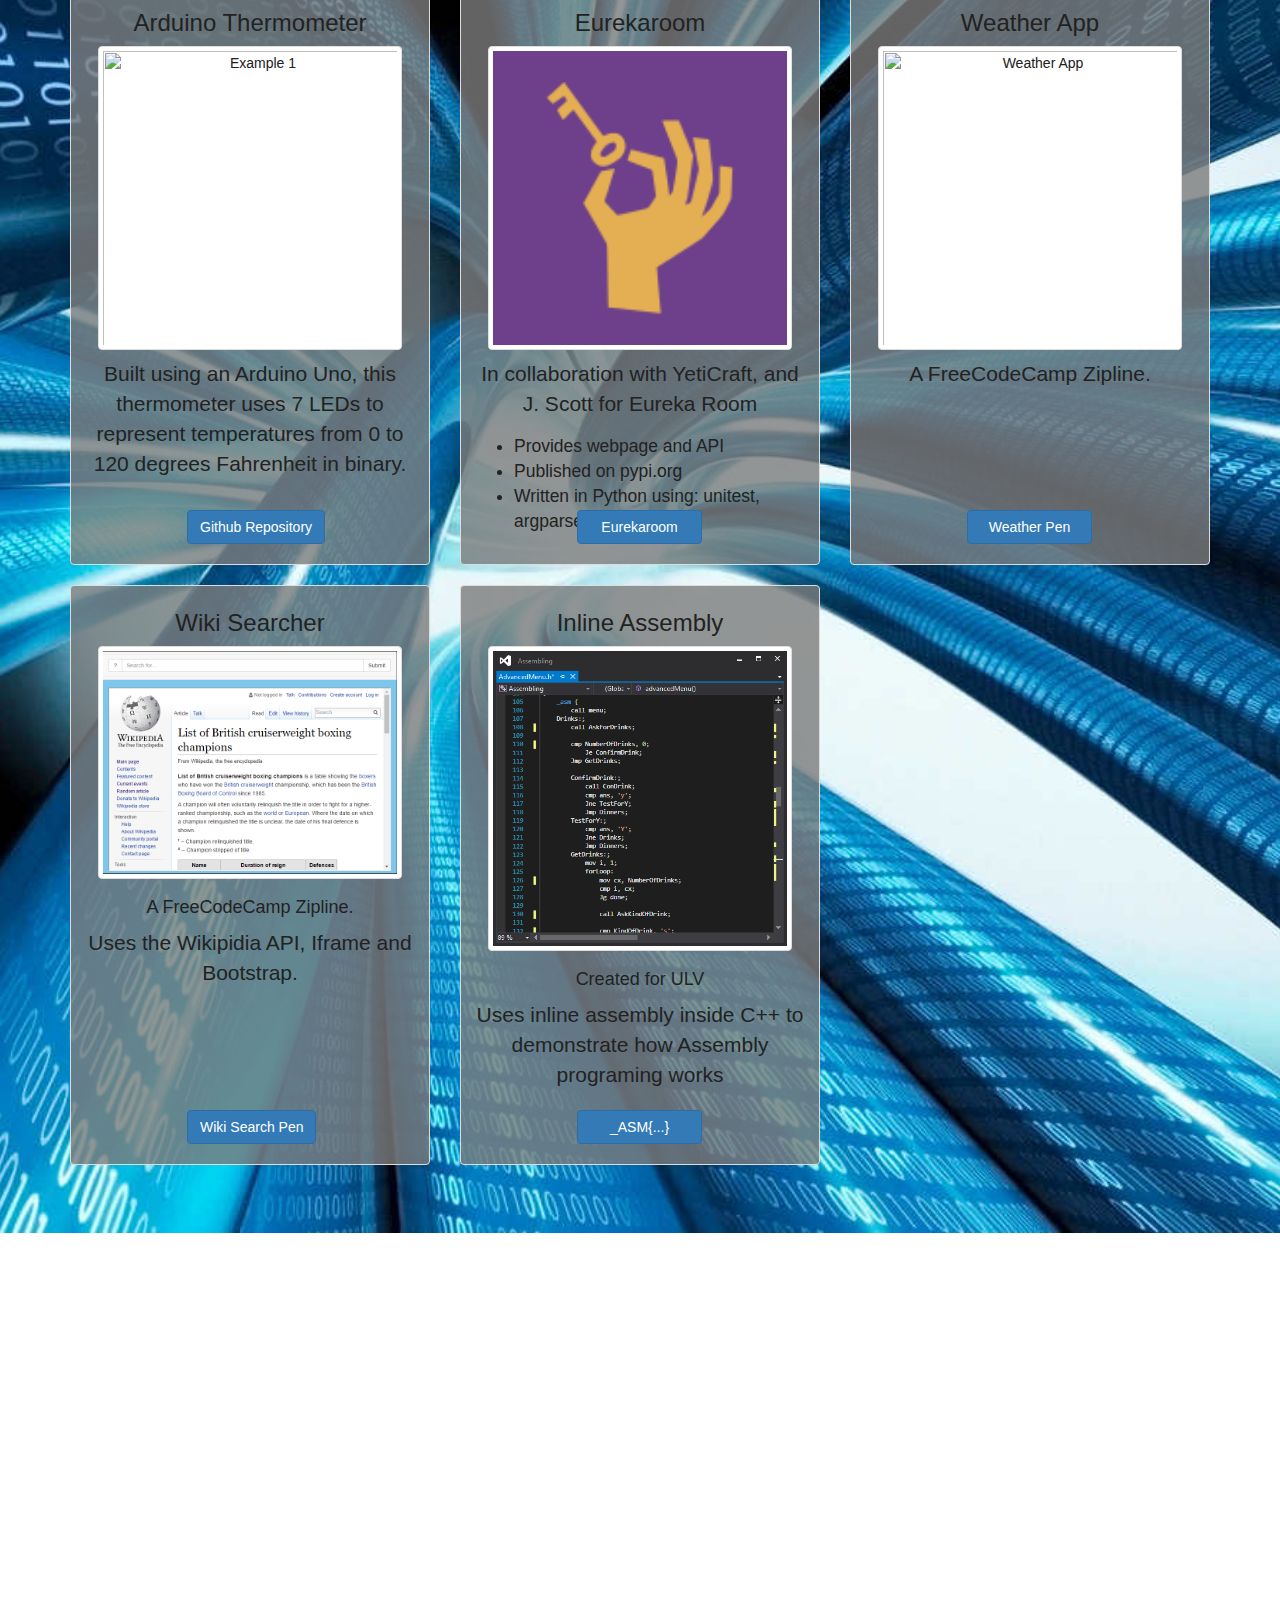
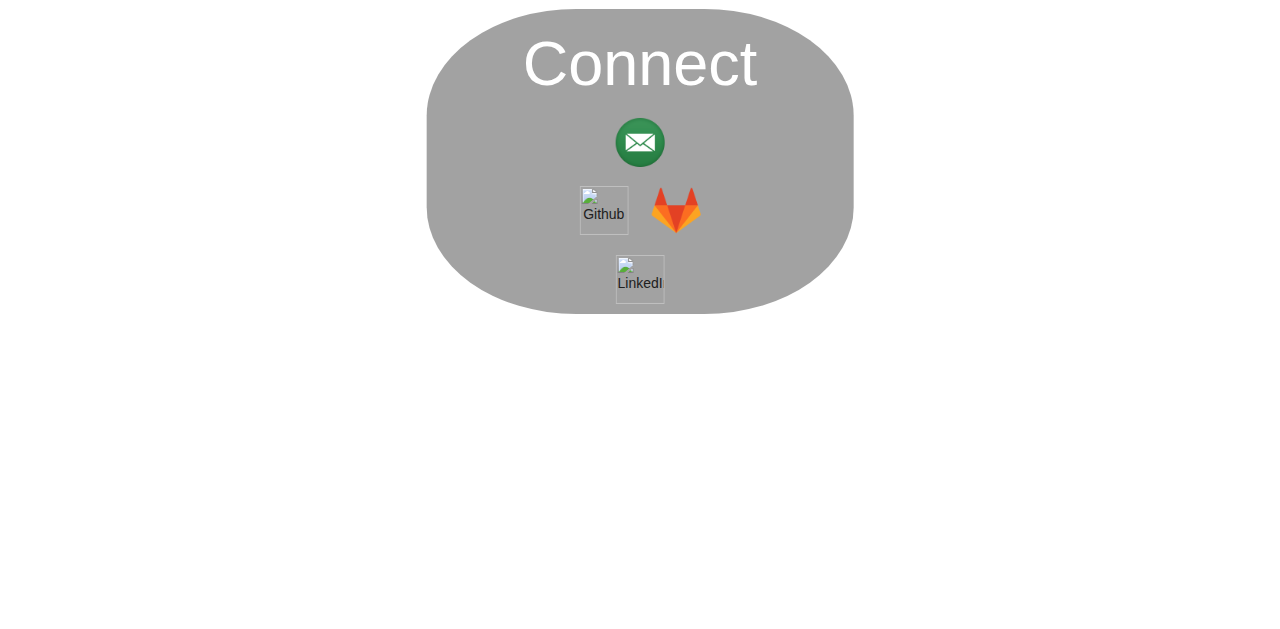
==== commit 5ddddbc5: "update about me" ====
--- a/index.html
+++ b/index.html
@@ -73,7 +73,7 @@
             <div class="col-md-6">
                 <h2>About</h2>
                 <hr>
-                <p>For 16 years I have been collecting data and creating internal tools and for the civil construction service industry. Then while working full time to support a family, I went back to school and obtained a Bachelor of Science majoring in Computer Sci. & Computer Eng. with a concentration in Software.</p>
+                <p>Since 2007 I have been collecting data and creating internal tools and for the civil construction service industry, as a Senior Field Technician at Ninyo & Moore. While working full time to support a family, I went back to school to obtain a Bachelor of Science majoring in Computer Sci. & Computer Eng. with a concentration in Software. After volunteering at Linux Fest Northwest and being introduced to my latest mentor I began volunteering. During this time I have worked on the creation of websites, software, and hardware projects.</p>
             </div>
         </div>
     </div>
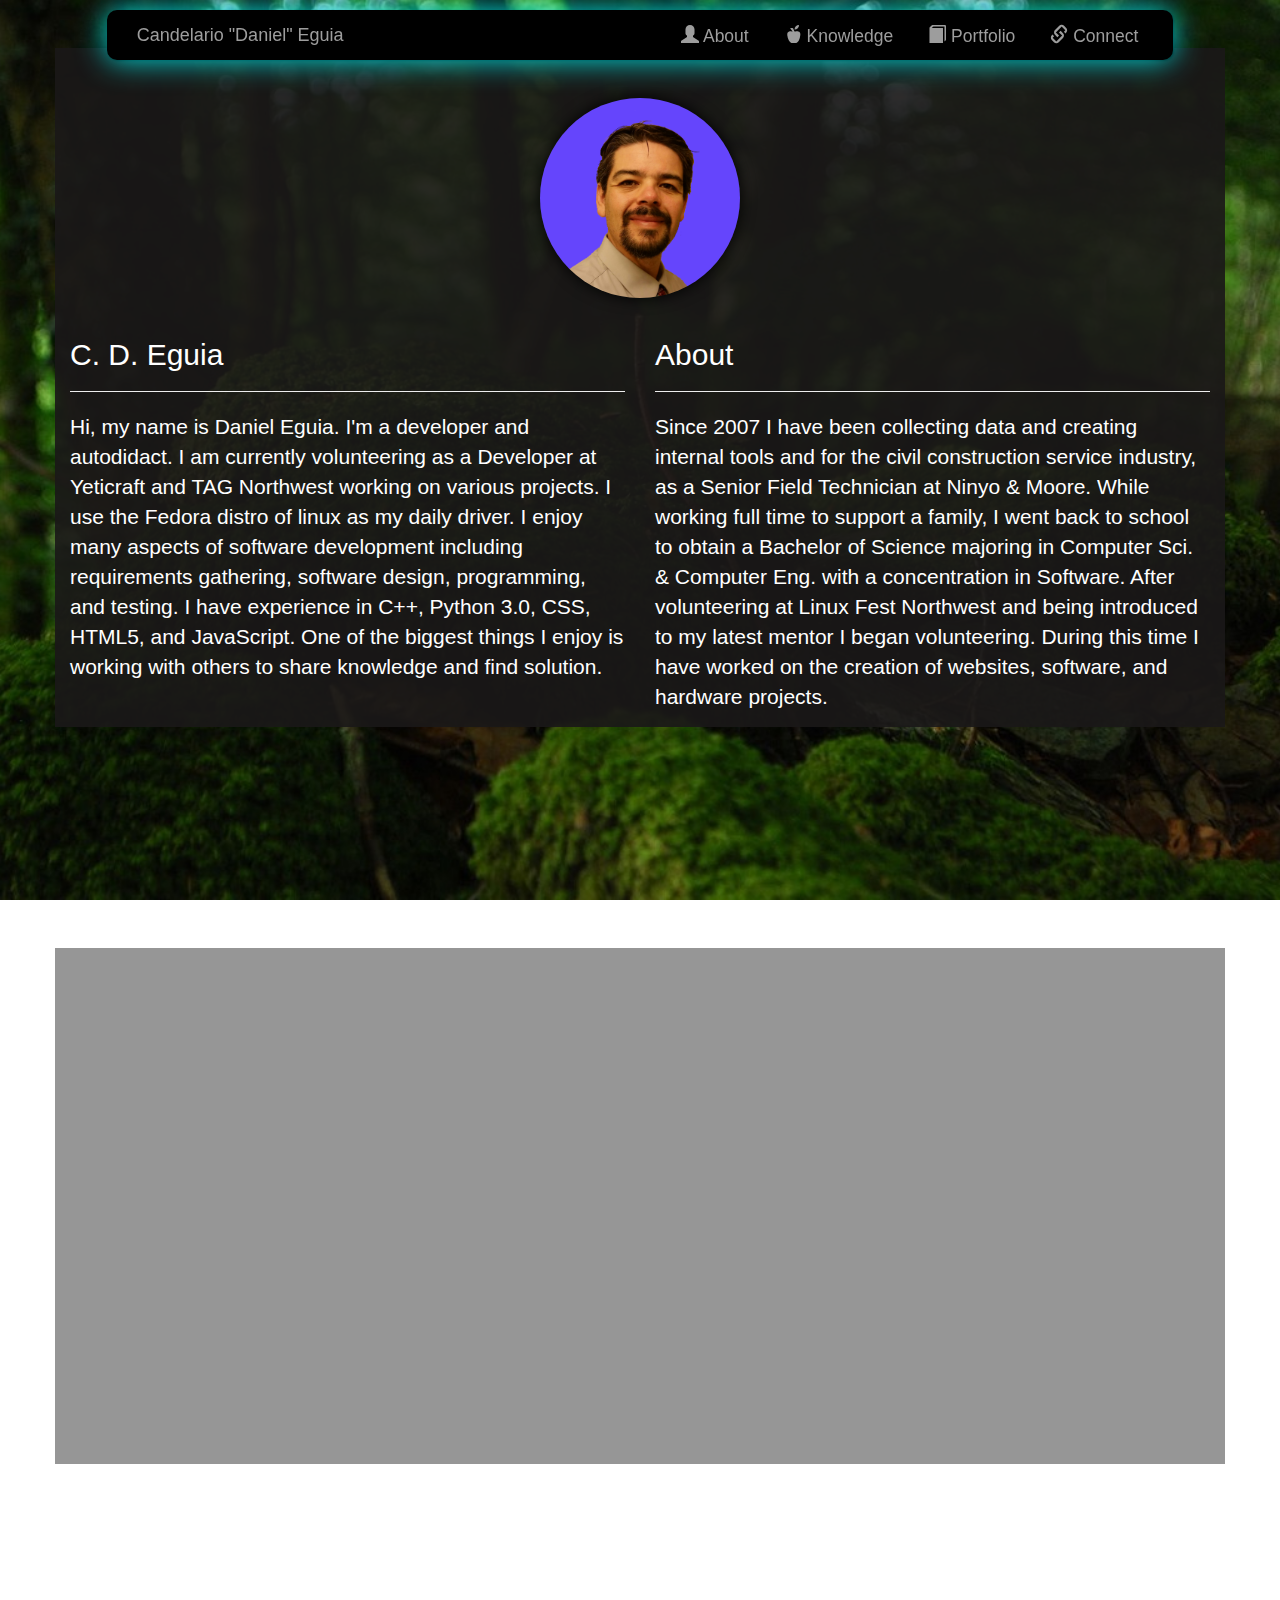
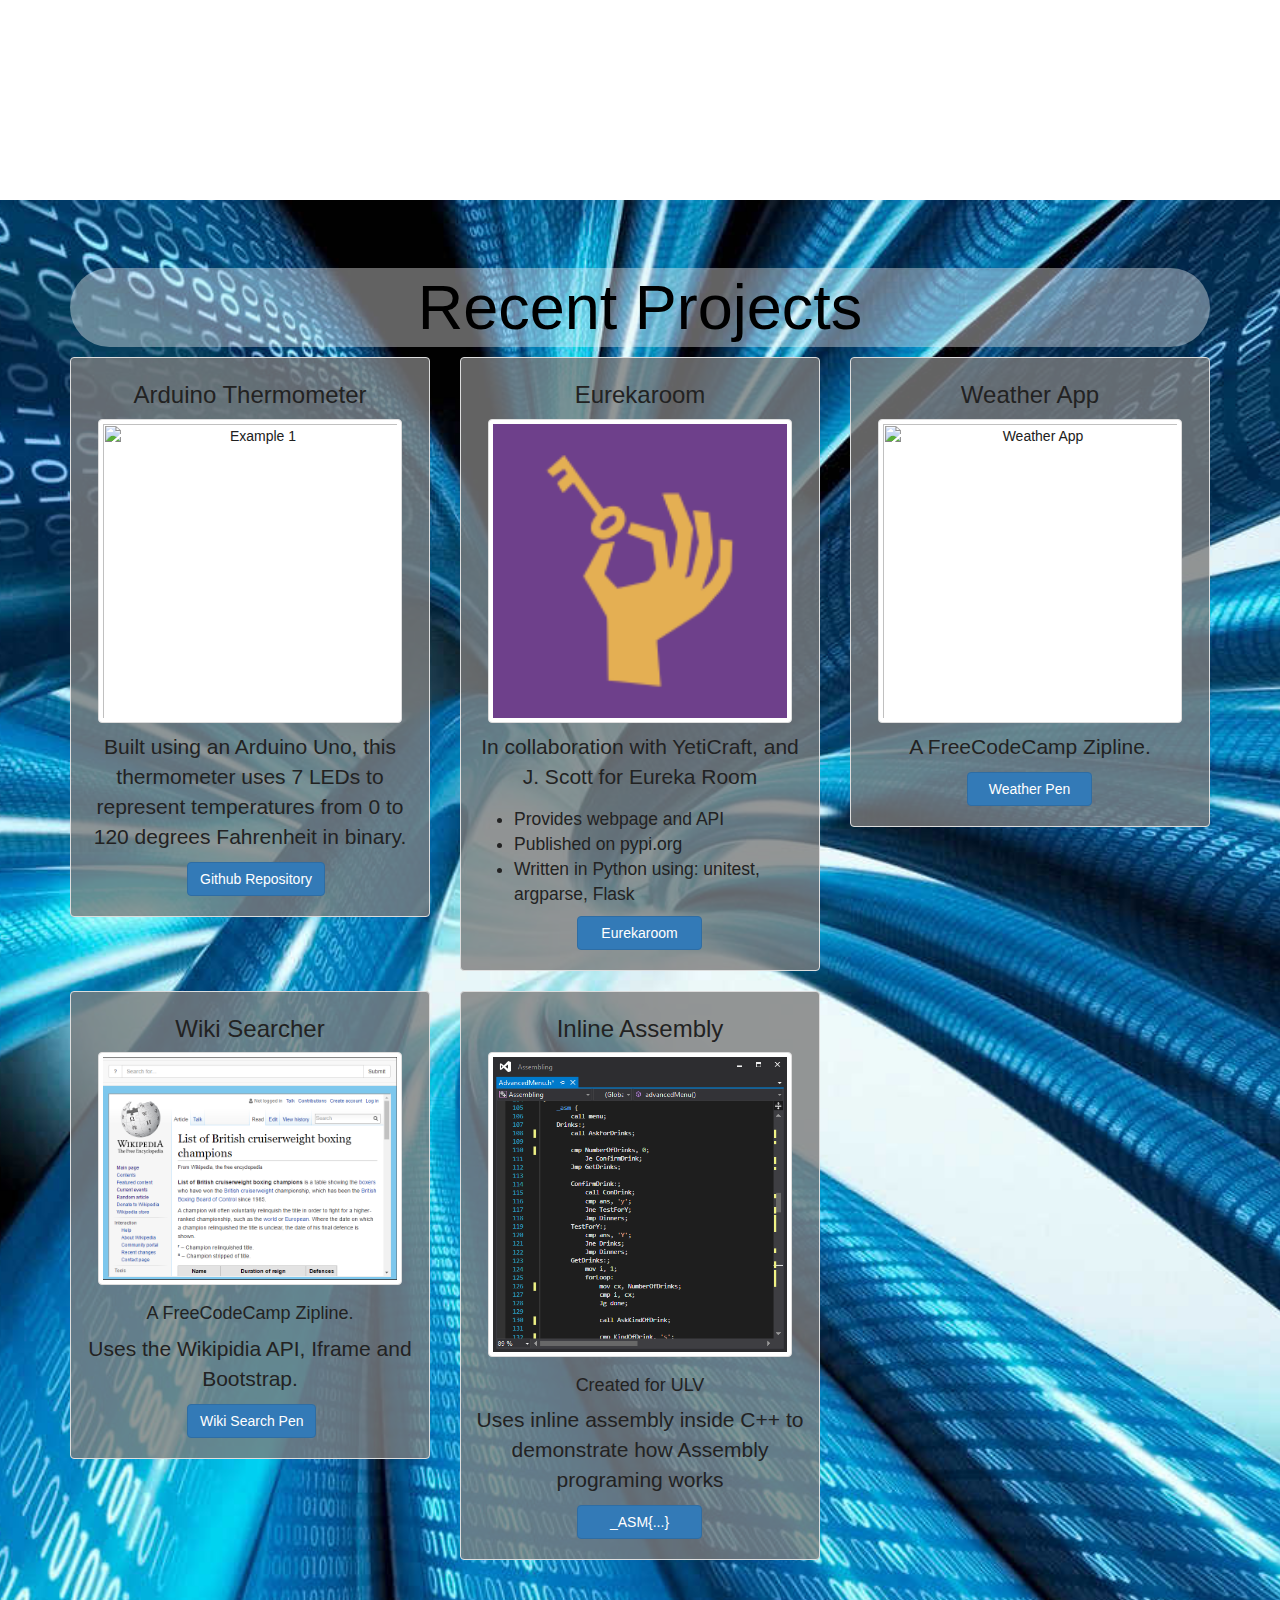
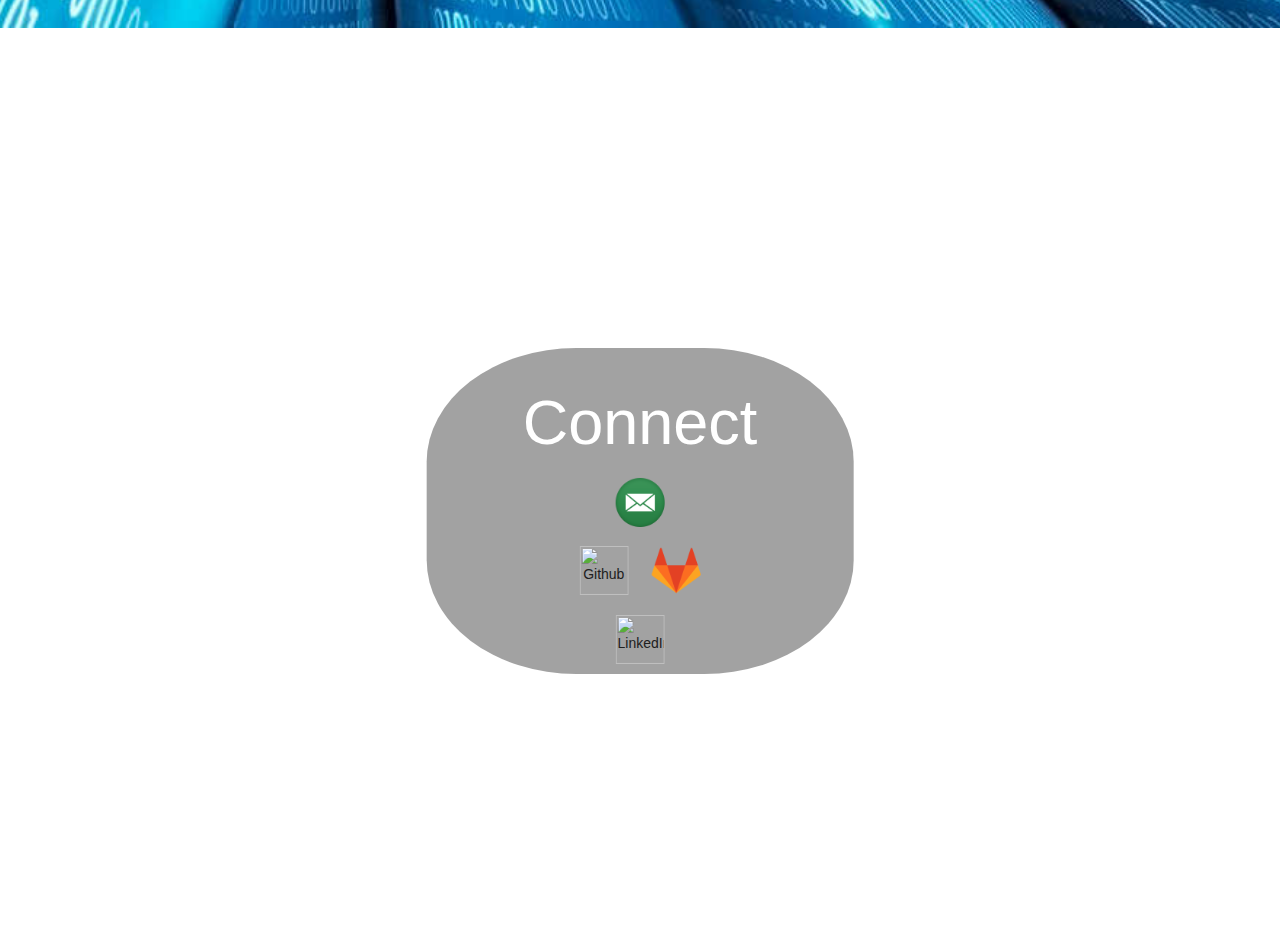
==== commit c79ffe89: "move jumbotron hight to css and reagranged icons" ====
--- a/index.html
+++ b/index.html
@@ -87,19 +87,19 @@
 <div class='jumbotron jumbo-size' id='know'>
     <div class='container'>
         <div class='row'>
-            <div class='col-xs-3 col-sm-6  col-md-3 col-md-offset-1 col-lg-2 col-lg-offset-0 text-center' title="HTML 5">
-                <img src="./images/HTML5_Logo.svg" alt="HTML 5 Logo" class="revealOnScroll largeIcon">
-            </div>
-            
-            <div class='col-xs-3 col-sm-6  col-md-3 col-md-offset-1 col-lg-2 col-lg-offset-1 text-center' title="CSS">
+            <div class='col-xs-6 col-sm-6  col-md-2 col-md-offset-0 col-lg-2 col-lg-offset-0 text-center' title="HTML 5">
+                <img src="./images/HTML5_Logo.svg" alt="HTML 5 Logo" class="revealOnScroll     largeIcon">
+            </div>
+            
+            <div class='col-xs-6 col-sm-6  col-md-2 col-md-offset-1 col-lg-2 col-lg-offset-1 text-center' title="CSS">
                 <img src="./images/css3-logo.png" alt="CSS Logo" class="revealOnScroll largeIcon">
             </div>
             
-            <div class='col-xs-3 col-sm-12  col-md-3 col-md-offset-1 col-lg-2 col-lg-offset-1 text-center' title="JavaScript">
+            <div class='col-xs-6 col-sm-6  col-md-2 col-md-offset-1 col-lg-2 col-lg-offset-1 text-center' title="JavaScript">
                 <img src="./images/javascript-shield.png" alt="Java Script Logo" class="revealOnScroll largeIcon">
             </div>
             
-            <div class='col-xs-1 col-sm-6 col-md-3 col-md-offset-1  col-lg-2 col-lg-offset-1 text-center' title="Bootstrap">
+            <div class='col-xs-6 col-sm-6 col-md-2 col-md-offset-1  col-lg-2 col-lg-offset-1 text-center' title="Bootstrap">
                 <a href='#weatherApp' target="scrollTo" >
                     <img src="./images/bootstrap-solid.svg" alt="Bootstrap Logo" class="revealOnScroll largeIcon">
                 </a>
@@ -108,41 +108,41 @@
         
         <div class='row'>
             
-            <div class='col-xs-4 col-sm-12 col-md-3 col-md-offset-1 col-lg-offset-2 col-lg-2 text-center ' title="MeteorJS, a web framework">
+            <div class='col-xs-6 col-sm-12 col-md-3 col-md-offset-1 col-lg-offset-2 col-lg-2 text-center ' title="MeteorJS, a web framework">
                 <a href='https://www.meteor.com/' target=blank>
                     <img src="./images/meteorJS.png" alt="MeteorJS Logo" class="revealOnScroll largeIcon">
                 </a>
             </div>
             
-            <div class='col-xs-4 col-sm-6 col-md-3 col-md-offset-1 col-lg-offset-1 col-lg-2 text-center' title="C++">
+            <div class='col-xs-6 col-sm-6 col-md-3 col-md-offset-1 col-lg-offset-1 col-lg-2 text-center' title="C++">
                 <a href="#arduino" class="scrollTo">
                     <img src="./images/C_plus_plus.svg.png" alt="C++ Logo" class="revealOnScroll largeIcon">
                 </a>              
             </div>
            
-            <div class='col-xs-4 col-sm-6 col-md-3 col-md-offset-1 col-lg-offset-1  col-lg-2 text-center ' title="Visual Studio">
+            <div class='col-xs-6 col-sm-6 col-md-3 col-md-offset-1 col-lg-offset-1  col-lg-2 text-center ' title="Visual Studio">
                 <img src="./images/Visual_Studio_2013_true.svg" alt="Visual Studio Logo" class="revealOnScroll largeIcon">
             </div>
         </div>
         
         <div class='row'>
-            <div class='col-xs-3 col-sm-6 col-md-3 col-md-offset-1 col-lg-2 col-lg-offset-0 text-center' title="JQuery">
+            <div class='col-xs-6 col-sm-6 col-md-3 col-md-offset-1 col-lg-2 col-lg-offset-0 text-center' title="JQuery">
                 <img src="./images/JQuery_logo.svg" alt="JQuery Logo" class="revealOnScroll largeIcon">
             </div>
            
-            <div class='col-xs-3 col-sm-6 col-md-3 col-md-offset-1 col-lg-2 col-lg-offset-1 text-center' title="Assembly">
+            <div class='col-xs-6 col-sm-6 col-md-3 col-md-offset-1 col-lg-2 col-lg-offset-1 text-center' title="Assembly">
                 <a href="#assembly" class="scrollTo">
                     <img src="./images/ASM_Logo.png" alt="Assembler Logo" class="revealOnScroll largeIcon">
                 </a>
             </div>
             
-            <div class='col-xs-3 col-sm-12 col-md-3 col-md-offset-1 col-lg-2 col-lg-offset-1 text-center ' title="GitHub">
+            <div class='col-xs-6 col-sm-12 col-md-3 col-md-offset-1 col-lg-2 col-lg-offset-1 text-center ' title="GitHub">
                 <a href="https://github.com/CDEguia" target="blank">
                     <img src="./images/social-media_github_simple-black_512x512.png" alt="Git Hub Logo" class="revealOnScroll largeIcon">
                 </a>
             </div>
             
-            <div class='col-xs-3 col-sm-6 col-md-3 col-md-offset-1 col-lg-2 col-lg-offset-1 text-center ' title="GitLab">
+            <div class='col-xs-6 col-sm-6 col-md-3 col-md-offset-1 col-lg-2 col-lg-offset-1 text-center ' title="GitLab">
                 <img src="./images/gitlab-128.png" alt="GitLab Logo" class="revealOnScroll largeIcon">
             </div>
         </div>
--- a/stylesheets/stylesheet.css
+++ b/stylesheets/stylesheet.css
@@ -39,7 +39,7 @@
 }
 
 .navbar {
-  margin: 10px auto 0 auto;
+  margin: 10 auto 0 auto;
   background-color: #000;
   box-shadow: 0 0 30px #00e5e6, 1px 1px 2px black;
   border-radius: 10px;
@@ -68,6 +68,7 @@
 
 .jumbo-size {
   position: relative;
+  min-height: 100%;
 }
 
 .vertical-align {
@@ -110,8 +111,7 @@
 
 #know .container{
     background-color: rgba(124, 124, 124, 0.8);
-    background-size: cover;
-    padding: 20px 0;
+   
 }
 
 #know p{
@@ -177,8 +177,9 @@
 
 .thumbnail {
   background-color: rgba(124, 124, 124, 0.8);
-  min-height: 580px;
+  min-height: 200px;
   position: relative;
+  padding-bottom: 40px;
 }
 
 .bottom{
@@ -213,6 +214,7 @@
 #connect .container{
     background-color: rgba(100, 100, 100, 0.6);
     border-radius: 35%;
+    padding-top: 20px;
 }
 
 .largeIcon{
@@ -243,8 +245,13 @@
   transition: .5s;
 }
 
+
 @media (max-width: 768px) {
   
+    :root{
+        --largeIcon-size: 84px;
+        --largeIcon-increase: 24px;
+      }
   .navbar-right {
     float: right!important;
   }
@@ -256,12 +263,13 @@
   .navbar-nav {
     display: flex;
   }
+
 }
 
 @media (max-width: 464px) {
 
   :root{
-    --largeIcon-size: 64px;
+    --largeIcon-size: 54px;
     --largeIcon-increase: 24px;
   }
   .navbar-brand,
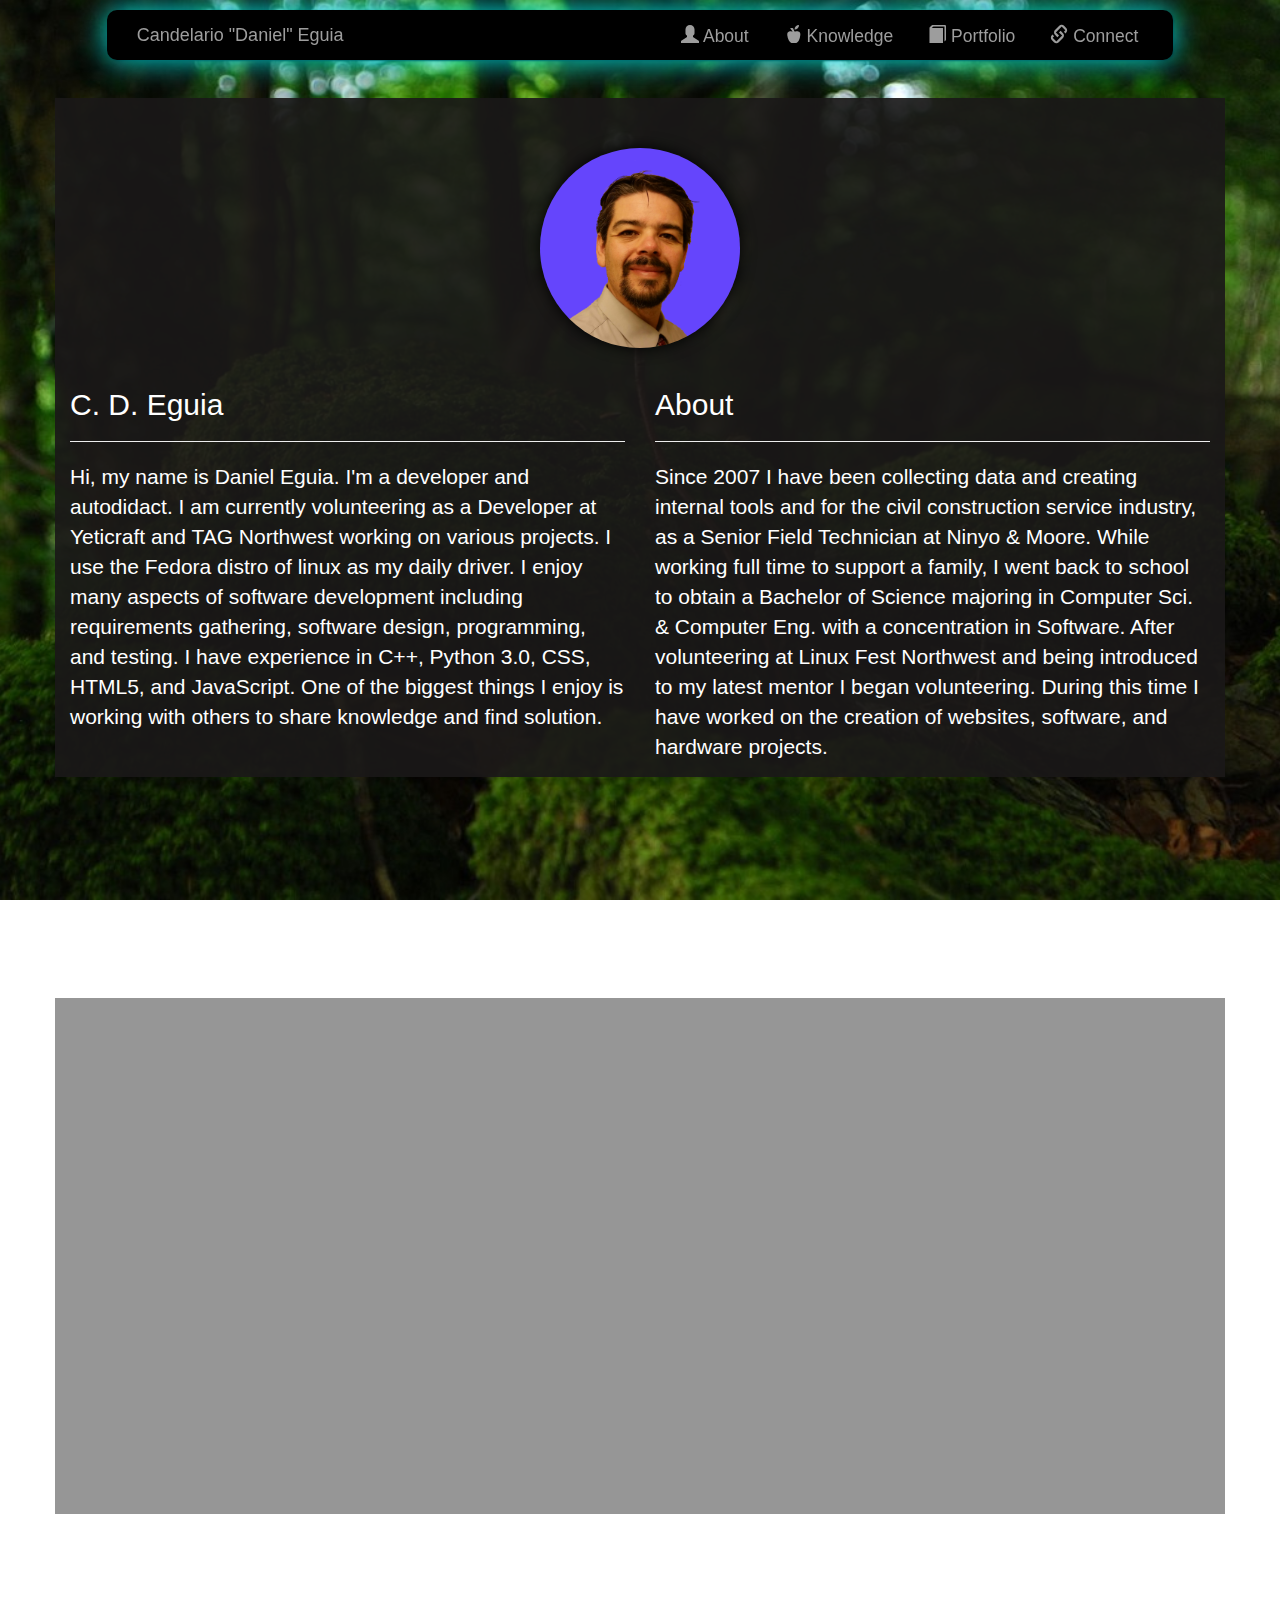
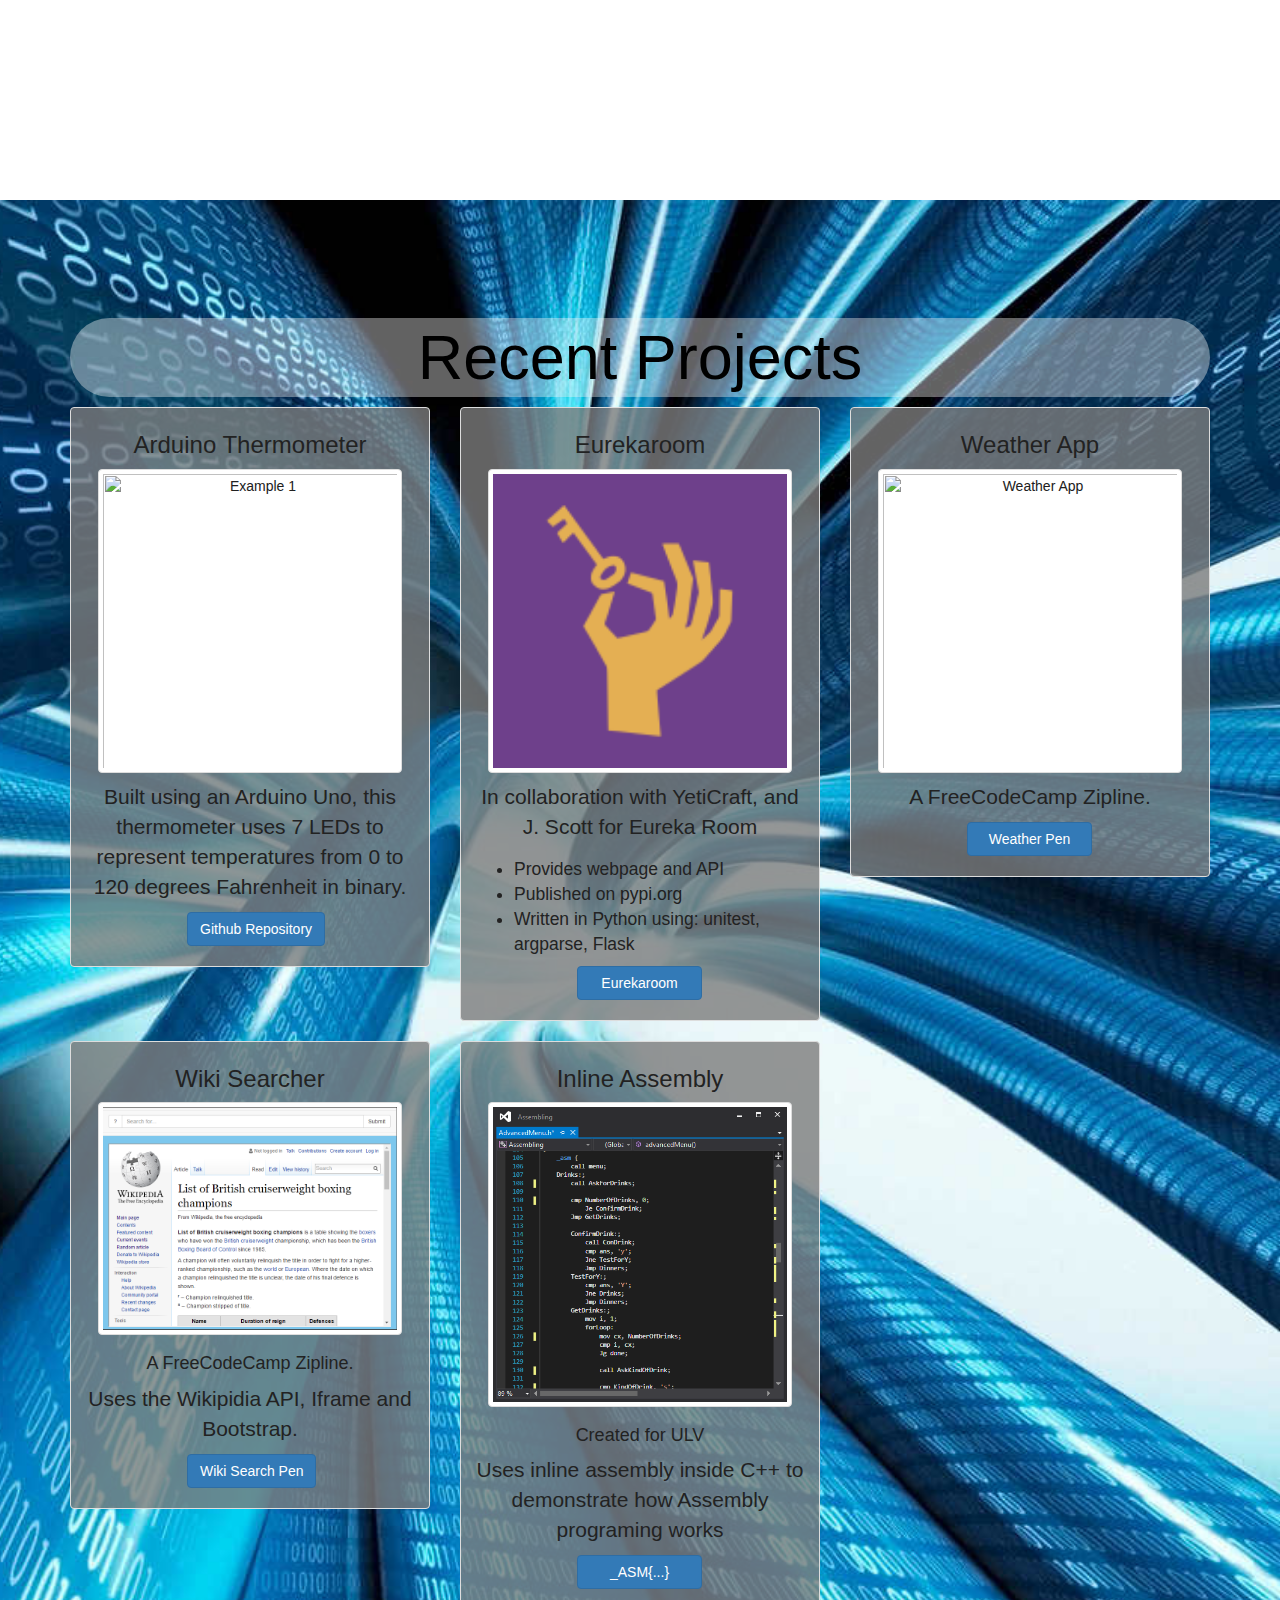
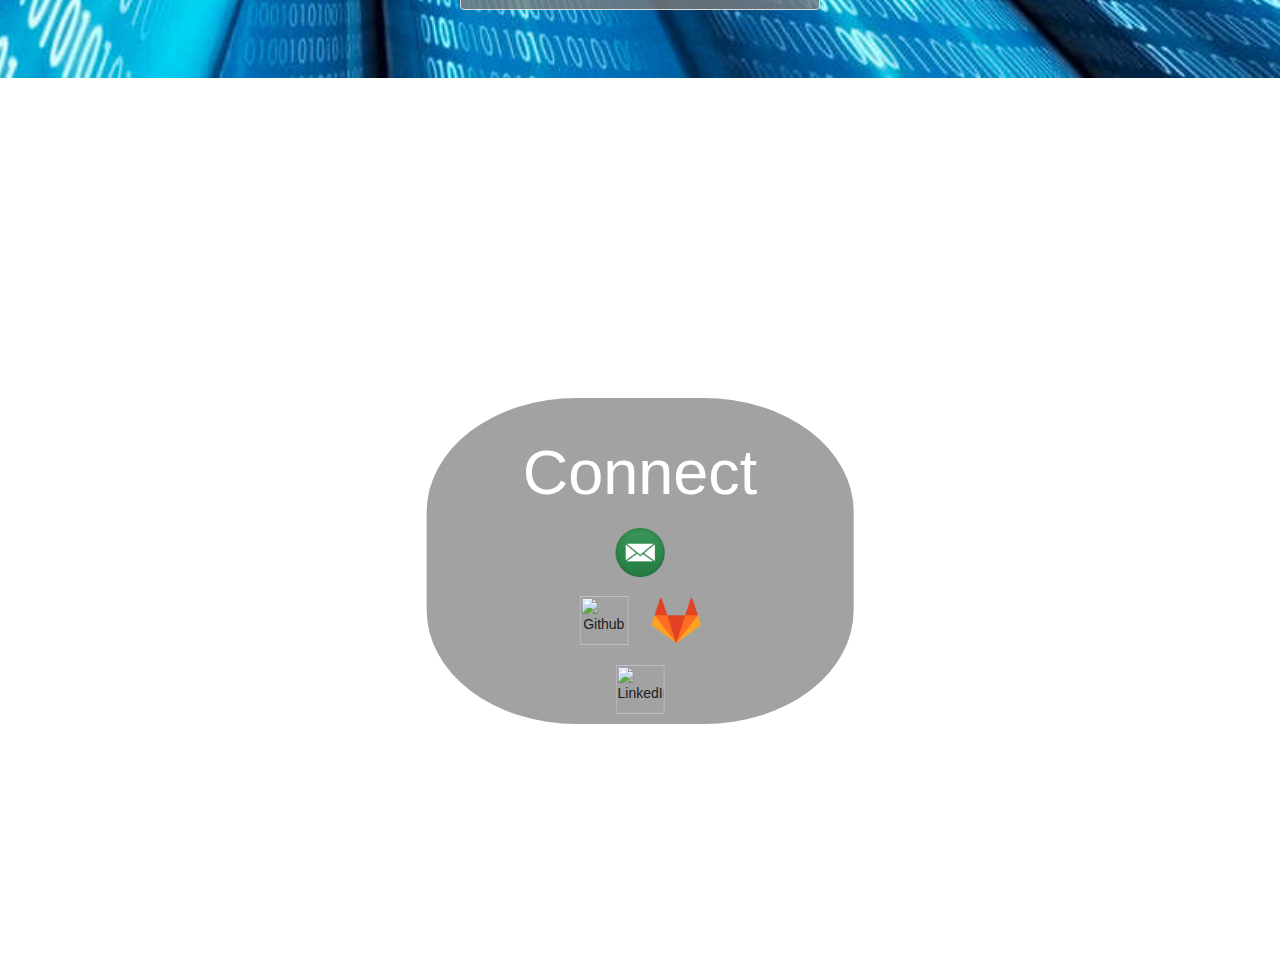
==== commit 71ec2a2c: "fixed popin for knowledge-box" ====
--- a/index.html
+++ b/index.html
@@ -85,7 +85,7 @@
 <!--                     -->
 
 <div class='jumbotron jumbo-size' id='know'>
-    <div class='container'>
+    <div class='container' id='knowledge-Box'>
         <div class='row'>
             <div class='col-xs-6 col-sm-6  col-md-2 col-md-offset-0 col-lg-2 col-lg-offset-0 text-center' title="HTML 5">
                 <img src="./images/HTML5_Logo.svg" alt="HTML 5 Logo" class="revealOnScroll     largeIcon">
--- a/stylesheets/stylesheet.css
+++ b/stylesheets/stylesheet.css
@@ -110,8 +110,8 @@
 }
 
 #know .container{
-    background-color: rgba(124, 124, 124, 0.8);
-   
+  background-color: rgba(124, 124, 124, 0.8);
+  margin-top: 50px; 
 }
 
 #know p{
@@ -136,6 +136,7 @@
 
 #about .container{
     background-color: rgba(26, 24, 24, 0.918);
+    margin-top: 50px;
 }
 
 #about{
@@ -173,6 +174,10 @@
   background: url('../images/internet-connect-1278x981.jpg') no-repeat center center;
   background-size: cover;
   min-height: 1200px;
+}
+
+#portfolio .container{
+  margin-top: 50px;
 }
 
 .thumbnail {
